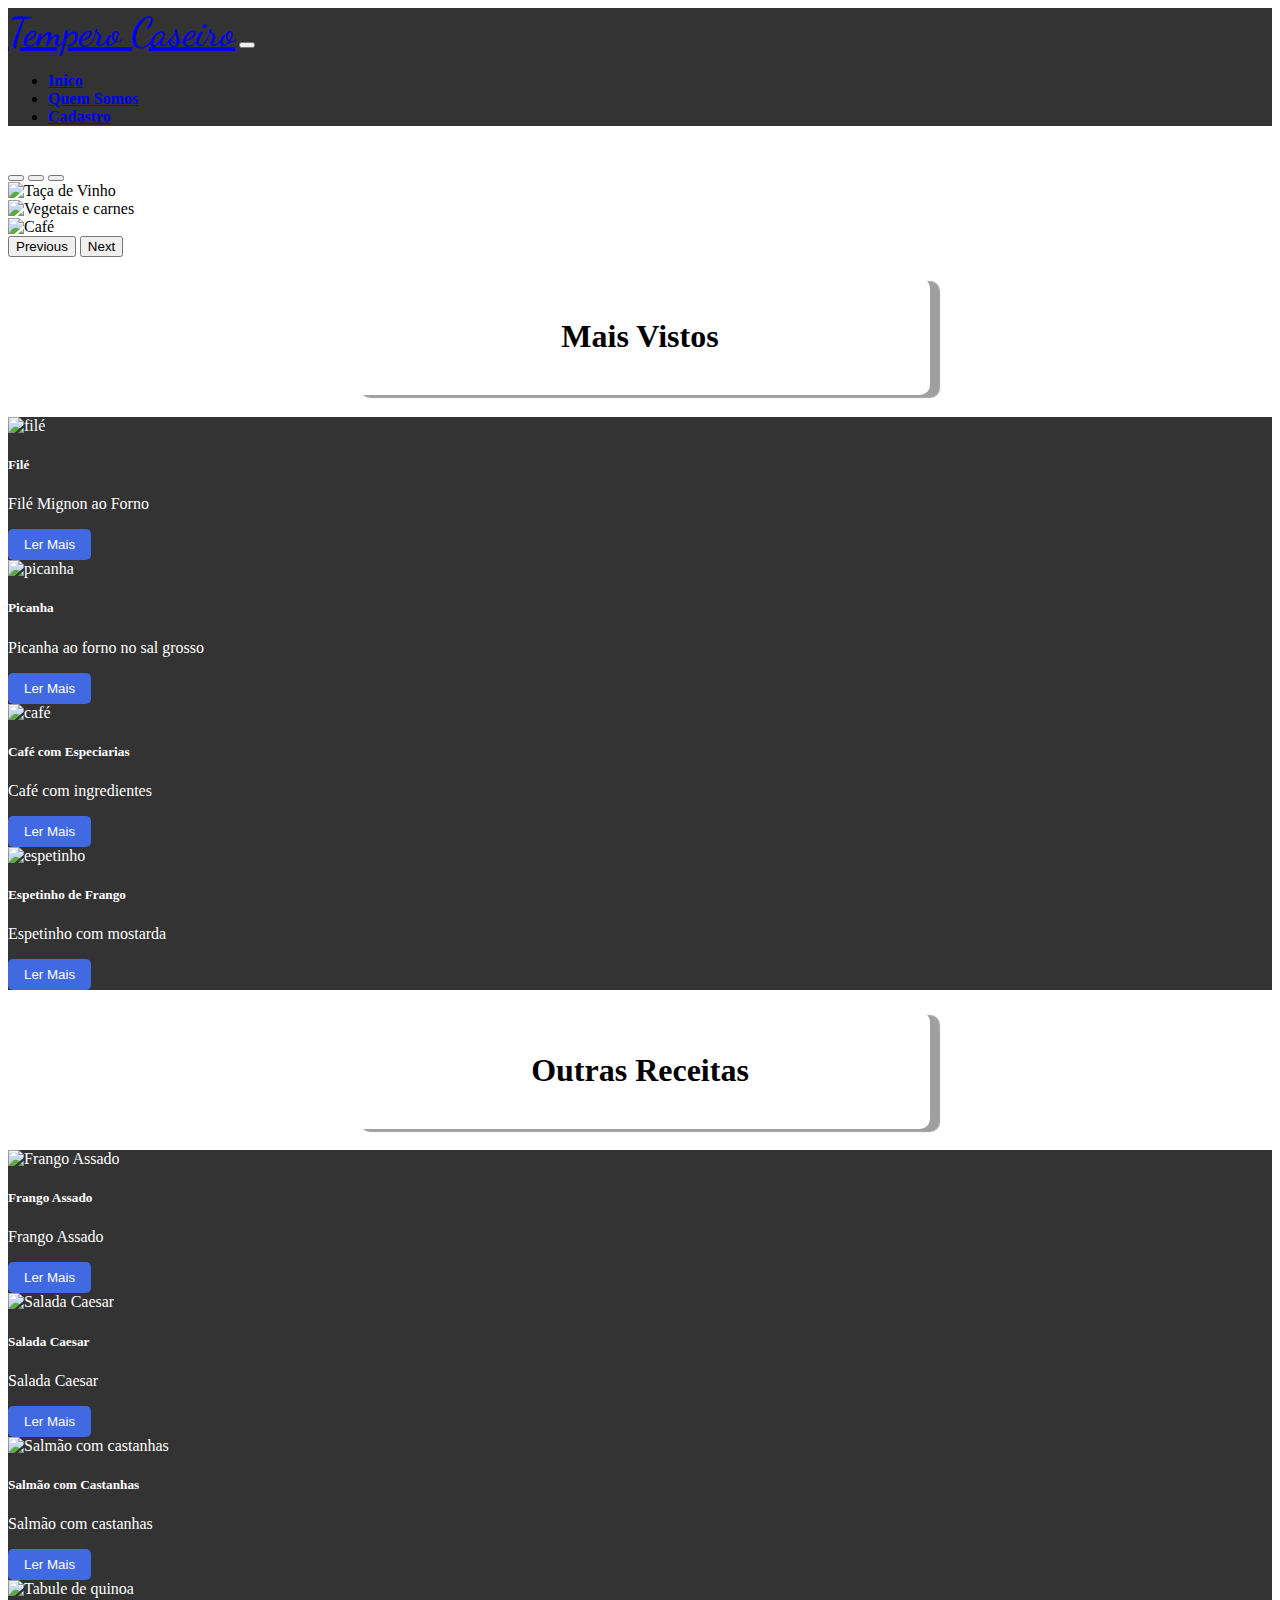
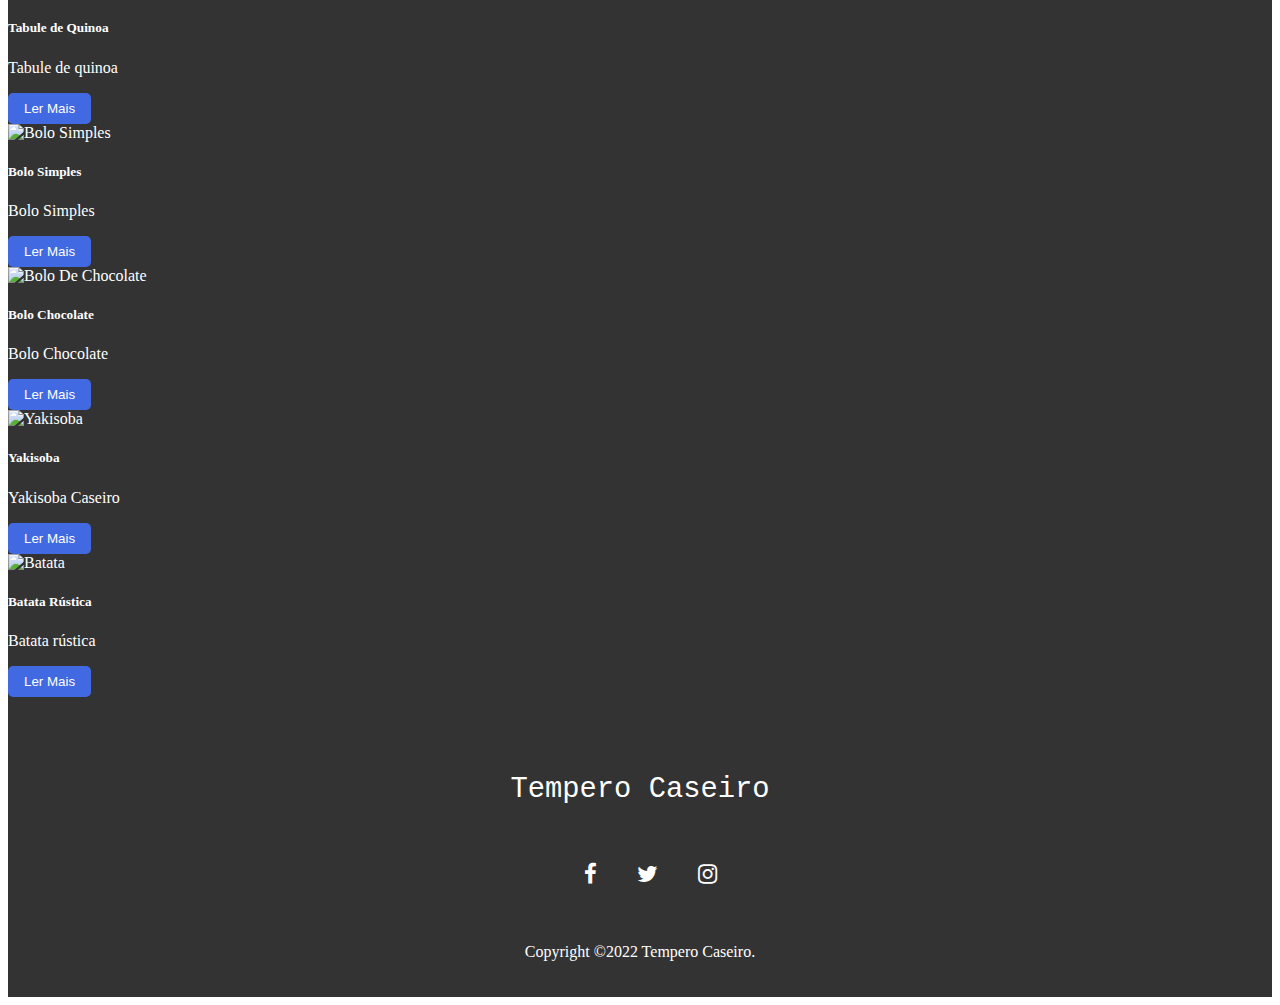
==== index.html @ 991892a3 "Terceiro Commit" ====
<!DOCTYPE html>
<html lang="pt-br">

<head>
    <meta charset="UTF-8">
    <meta http-equiv="X-UA-Compatible" content="IE=edge">
    <meta name="viewport" content="width=device-width, initial-scale=1.0">
    <title>Tempero Caseiro</title>

    <link rel="stylesheet" href="./src/CSS/bootstrap.min.css">
    <link rel="stylesheet" href="./src/CSS/style.css">
    <link rel="stylesheet" href="https://cdnjs.cloudflare.com/ajax/libs/font-awesome/4.7.0/css/font-awesome.min.css" />
    <link rel="shortcut icon" href="./src/images/Icon.png" type="image/x-icon">
</head>




<body class="imagem-fundo">



    <header>
        <nav class="navbar navbar-expand-lg navbar-dark fixed-top ">
            <div class="container-fluid">
                <a class="navbar-brand" href="./index.html">Tempero Caseiro</a>
                <button class="navbar-toggler" type="button" data-bs-toggle="collapse" data-bs-target="#navbarNav"
                    aria-controls="navbarNav" aria-expanded="false" aria-label="Toggle navigation">
                    <span class="navbar-toggler-icon"></span>
                </button>
                <div class="collapse navbar-collapse justify-content-end text" id="navbarNav">
                    <ul class="navbar-nav ">
                        <li class="nav-item">
                            <a class="nav-link active " href="./index.html">Inico</a>
                        </li>
                        <li class="nav-item">
                            <a class="nav-link active" href="./Sobre.html">Quem Somos</a>
                        </li>
                        <li class="nav-item">
                            <a class="nav-link active" href="./Cadastro.html">Cadastro</a>
                        </li>
                    </ul>
                </div>
            </div>
        </nav>
    </header>


    <main class="margem-top">


        <section class="py-5 " id="Carrosel">
            <div id="carouselExampleIndicators" class="carousel slide" data-bs-ride="carousel">
                <div class="carousel-indicators">
                    <button type="button" data-bs-target="#carouselExampleIndicators" data-bs-slide-to="0"
                        class="active" aria-current="true" aria-label="Slide 1"></button>
                    <button type="button" data-bs-target="#carouselExampleIndicators" data-bs-slide-to="1"
                        aria-label="Slide 2"></button>
                    <button type="button" data-bs-target="#carouselExampleIndicators" data-bs-slide-to="2"
                        aria-label="Slide 3"></button>
                </div>
                <div class="carousel-inner">
                    <div class="carousel-item active">
                        <img src="./src/images/Imagens Carrosel/Carrosel-img1.jpg"
                            class="d-block w-100 imagem-carrosel img-fluid" alt="Taça de Vinho">
                    </div>
                    <div class="carousel-item">
                        <img src="./src/images/Imagens Carrosel/Carrosel-img2.jpg"
                            class="d-block w-100 imagem-carrosel-2 img-fluid" alt="Vegetais e carnes">
                    </div>
                    <div class="carousel-item">
                        <img src="./src/images/Imagens Carrosel/Carrosel-img3.jpg"
                            class="d-block w-100 imagem-carrosel-3 img-fluid" alt="Café">
                    </div>
                </div>
                <button class="carousel-control-prev" type="button" data-bs-target="#carouselExampleIndicators"
                    data-bs-slide="prev">
                    <span class="carousel-control-prev-icon" aria-hidden="true"></span>
                    <span class="visually-hidden">Previous</span>
                </button>
                <button class="carousel-control-next" type="button" data-bs-target="#carouselExampleIndicators"
                    data-bs-slide="next">
                    <span class="carousel-control-next-icon" aria-hidden="true"></span>
                    <span class="visually-hidden">Next</span>
                </button>
            </div>
        </section>






        <section class="py-5" id="Listagem">

            <div class="container">
                <div class="row">
                    <div class="col-12 alinhamento-titulo"> 
                        <h1 class="text-uppercase titulo caixa fs-1 text-center mb-5 fw-bold">Mais Vistos</h1>
                    </div>
                </div>
            </div>

            <div class="container py-5">
                <div class="row g-3">
                    <div class="col-12 col-md-6 col-lg-3">
                        <div class="card cor-borda">
                            <img class="imagem" src="./src/images/Imagens Listagem/file.jpg" alt="filé">
                            <div class="card-body">
                                <h5 class="card-title">
                                    Filé
                                </h5>
                                <p class="card-text">Filé Mignon ao Forno</p>
                                <button class="modal-open" data-modal="modal1">Ler Mais</button>
                            </div>
                        </div>
                    </div>

                    <div class="col-12 col-md-6 col-lg-3">
                        <div class="card cor-borda">
                            <img class="imagem" src="./src/images/Imagens Listagem/picanha.jpg" alt="picanha">
                            <div class="card-body">
                                <h5 class="card-title">
                                    Picanha
                                </h5>
                                <p class="card-text"> Picanha ao forno no sal grosso</p>
                                <button class="modal-open" data-modal="modal2">Ler Mais</button>
                            </div>
                        </div>
                    </div>

                    <div class="col-12 col-md-6 col-lg-3">
                        <div class="card cor-borda">
                            <img class="imagem" src="./src/images/Imagens Listagem/cafe.jpg" alt="café">
                            <div class="card-body">
                                <h5 class="card-title">
                                    Café com Especiarias
                                </h5>
                                <p class="card-text"> Café com ingredientes</p>
                                <button class="modal-open" data-modal="modal3">Ler Mais</button>
                            </div>
                        </div>
                    </div>

                    <div class="col-12 col-md-6 col-lg-3">
                        <div class="card cor-borda">
                            <img class="imagem" src="./src/images/Imagens Listagem/espetinho.jpg" alt="espetinho">
                            <div class="card-body">
                                <h5 class="card-title">
                                    Espetinho de Frango
                                </h5>
                                <p class="card-text"> Espetinho com mostarda</p>
                                <button class="modal-open" data-modal="modal4">Ler Mais</button>
                            </div>
                        </div>
                    </div>

                    <div class="row g-3">
                        <div class="container">
                            <div class="row">
                                <div class="col-12 alinhamento-titulo"> 
                                    <h1 class="text-uppercase titulo caixa fs-1 text-center mb-5 fw-bold">Outras Receitas</h1>
                                </div>
                            </div>
                        </div>

                        <div class="col-12 col-md-6 col-lg-3">
                            <div class="card cor-borda">
                                <img class="imagem" src="./src/images/Imagens Listagem/frango.jpg" alt="Frango Assado">
                                <div class="card-body">
                                    <h5 class="card-title">
                                        Frango Assado
                                    </h5>
                                    <p class="card-text"> Frango Assado </p>
                                    <button class="modal-open" data-modal="modal5">Ler Mais</button>
                                </div>
                            </div>


                        </div>

                        <div class="col-12 col-md-6 col-lg-3">
                            <div class="card cor-borda">
                                <img class="imagem" src="./src/images/Imagens Listagem/Salada.jpg" alt="Salada Caesar">
                                <div class="card-body">
                                    <h5 class="card-title">
                                        Salada Caesar
                                    </h5>
                                    <p class="card-text"> Salada Caesar</p>
                                    <button class="modal-open" data-modal="modal6">Ler Mais</button>
                                </div>
                            </div>

                        </div>

                        <div class="col-12 col-md-6 col-lg-3">
                            <div class="card cor-borda">
                                <img class="imagem" src="./src/images/Imagens Listagem/Salmao.jpg"
                                    alt="Salmão com castanhas">
                                <div class="card-body">
                                    <h5 class="card-title">
                                        Salmão com Castanhas
                                    </h5>
                                    <p class="card-text">Salmão com castanhas</p>
                                    <button class="modal-open" data-modal="modal7">Ler Mais</button>
                                </div>
                            </div>
                        </div>

                        <div class="col-12 col-md-6 col-lg-3">
                            <div class="card cor-borda">
                                <img class="imagem" src="./src/images/Imagens Listagem/Tabule.jpg"
                                    alt="Tabule de quinoa">
                                <div class="card-body">
                                    <h5 class="card-title">
                                        Tabule de Quinoa
                                    </h5>
                                    <p class="card-text">Tabule de quinoa</p>
                                    <button class="modal-open" data-modal="modal8">Ler Mais</button>
                                </div>
                            </div>
                        </div>

                        <div class="col-12 col-md-6 col-lg-3">
                            <div class="card cor-borda">
                                <img class="imagem" src="./src/images/Imagens Listagem/Bolo.jpg" alt="Bolo Simples">
                                <div class="card-body">
                                    <h5 class="card-title">
                                        Bolo Simples
                                    </h5>
                                    <p class="card-text">Bolo Simples</p>
                                    <button class="modal-open" data-modal="modal9">Ler Mais</button>
                                </div>
                            </div>
                        </div>

                        <div class="col-12 col-md-6 col-lg-3">
                            <div class="card cor-borda">
                                <img class="imagem" src="./src/images/Imagens Listagem/BoloChocolate.jpg"
                                    alt="Bolo De Chocolate">
                                <div class="card-body">
                                    <h5 class="card-title">
                                        Bolo Chocolate
                                    </h5>
                                    <p class="card-text">Bolo Chocolate</p>
                                    <button class="modal-open" data-modal="modal10">Ler Mais</button>
                                </div>
                            </div>
                        </div>

                        <div class="col-12 col-md-6 col-lg-3">
                            <div class="card cor-borda">
                                <img class="imagem" src="./src/images/Imagens Listagem/Yakisoba.jpg" alt="Yakisoba">
                                <div class="card-body">
                                    <h5 class="card-title">
                                        Yakisoba
                                    </h5>
                                    <p class="card-text">Yakisoba Caseiro</p>
                                    <button class="modal-open" data-modal="modal11">Ler Mais</button>
                                </div>
                            </div>
                        </div>


                        <div class="col-12 col-md-6 col-lg-3">
                            <div class="card cor-borda">
                                <img class="imagem" src="./src/images/Imagens Listagem/Batata.jpg" alt="Batata">
                                <div class="card-body">
                                    <h5 class="card-title">
                                        Batata Rústica
                                    </h5>
                                    <p class="card-text">Batata rústica</p>
                                    <button class="modal-open" data-modal="modal12">Ler Mais</button>
                                </div>
                            </div>
                        </div>
                    </div>
                </div>
            </div>





        </section>






        <!----- Area Dos Modais!--->
        <section title="Modais">
            <div class="Modal" id="modal1">
                <div class="Modal-content">
                    <div class="Modal-header">
                        <p>Filé Mignon ao Forno</p>
                    </div>
                    <div class="Modal-body">
                        <p> Nada melhor para um almoço de domingo do que o bom e velho filé mignon. Esse é bem simples
                            de
                            ser feito, temperado apenas com mostarda, alho e sal e colocado no forno por 40 minutos.
                            Fica
                            uma delícia e é bem prático.</p>
                    </div>
                    <div class="Modal-footer">
                        <button class="link Modal-close">Fechar</button>
                    </div>
                </div>
            </div>

            <div class="Modal" id="modal2">
                <div class="Modal-content">
                    <div class="Modal-header">
                        <p>Picanha Ao Forno Com Sal Grosso</p>
                    </div>
                    <div class="Modal-body">
                        <p>A picanha é uma carne muito especial que precisa de cuidados ao ser preparada para ficar bem
                            saborosa. Temperada apenas com sal grosso e manteiga. É de dar água na boca.</p>
                    </div>
                    <div class="Modal-footer">
                        <button class="link Modal-close">Fechar</button>
                    </div>
                </div>
            </div>


            <div class="Modal" id="modal3">
                <div class="Modal-content">
                    <div class="Modal-header">
                        <p>Café Com Especiarias</p>
                    </div>
                    <div class="Modal-body">
                        <p>Adicionar especiarias ao café deixa tudo ainda mais saboroso. Experimente canela ou gengibre,
                            por
                            exemplo, que além de darem sabor, trazem benefícios para a saúde, pois são termogênicos. O
                            gengibre pode ser ralado e acrescentado ao pó antes de filtrar o café.</p>
                    </div>
                    <div class="Modal-footer">
                        <button class="link Modal-close">Fechar</button>
                    </div>
                </div>
            </div>


            <div class="Modal" id="modal4">
                <div class="Modal-content">
                    <div class="Modal-header">
                        <p>Espetinhos de Frango com Mostarda Dukan</p>
                    </div>
                    <div class="Modal-body">
                        <p>Quer sair da rotina com uma receita de frango? Você pode picar a carne em cubinhos e montar
                            alguns espetinhos! Aqui, a mostarda entra em cena para dar um toque extra de sabor ao prato.
                            É
                            tudo muito simples, mas pode ser uma boa pedida para quem busca praticidade na cozinha.</p>
                    </div>
                    <div class="Modal-footer">
                        <button class="link Modal-close">Fechar</button>
                    </div>
                </div>
            </div>

            <div class="Modal" id="modal5">
                <div class="Modal-content">
                    <div class="Modal-header">
                        <p>Frango Assado Com Ingredientes</p>
                    </div>
                    <div class="Modal-body">
                        <p> Frango assado é um prato muito comum nos almoços de domingo para muitos brasileiros, mas com
                            alguns toques, você pode deixar esse prato diferente e especial. Aqui, o tomilho, a cebola e
                            a
                            laranja entram em cena para deixar sua carne mais gostosa e com uma aparência que pode
                            deixar
                            qualquer um com água na boca.</p>
                    </div>
                    <div class="Modal-footer">
                        <button class="link Modal-close">Fechar</button>
                    </div>
                </div>
            </div>


            <div class="Modal" id="modal6">
                <div class="Modal-content">
                    <div class="Modal-header">
                        <p>Salada Caesar</p>
                    </div>
                    <div class="Modal-body">
                        <p>Se você quer preparar um prato sem erro, recorrer para clássicos é uma ótima pedida! A salada
                            Caesar é famosa ao redor do mundo todo e isso não acontece à toa, já que seu sabor é
                            incrível. A receita é composta por alface, croutons, queijo parmesão ralado e um molho
                            especial, feito com maionese, mostarda dijon, limão-siciliano, alho, azeite de oliva e
                            queijo parmesão.</p>
                    </div>
                    <div class="Modal-footer">
                        <button class="link Modal-close">Fechar</button>
                    </div>
                </div>
            </div>

            <div class="Modal" id="modal7">
                <div class="Modal-content">
                    <div class="Modal-header">
                        <p>Salmão com Castanhas</p>
                    </div>
                    <div class="Modal-body">
                        <p> O salmão por si só já é um peixe delicioso, mas você já pensou em usar castanhas trituradas
                            para incrementar o seu sabor? Essa é a proposta desta receita, que fica pronta em apenas
                            alguns minutinhos, mas pode deixar seu prato muito mais gostoso.</p>
                    </div>
                    <div class="Modal-footer">
                        <button class="link Modal-close">Fechar</button>
                    </div>
                </div>
            </div>

            <div class="Modal" id="modal8">
                <div class="Modal-content">
                    <div class="Modal-header">
                        <p>Tabule de Quinoa</p>
                    </div>
                    <div class="Modal-body">
                        <p>O tabule comum é feito com trigo, mas como essa é uma receita funcional, o ingrediente é
                            substituído pela quinoa, que é um ingrediente rico em proteínas e ainda pode auxiliar na
                            perda de peso. Como resultado, você terá um prato refrescante e que ao mesmo tempo conta com
                            um gostinho incrível.</p>
                    </div>
                    <div class="Modal-footer">
                        <button class="link Modal-close">Fechar</button>
                    </div>
                </div>
            </div>

            <div class="Modal" id="modal9">
                <div class="Modal-content">
                    <div class="Modal-header">
                        <p>Bolo Simples</p>
                    </div>
                    <div class="Modal-body">
                        <p>A massa desse bolo pode ser feita na batedeira ou à mão, o que muda é o tempo: para a
                            primeira opção, são 3 minutos; para a segunda 5 minutos. A vantagem desse bolo é que ele
                            combina com diversas caldas e coberturas, caso você deseje preparar alguma.</p>
                    </div>
                    <div class="Modal-footer">
                        <button class="link Modal-close">Fechar</button>
                    </div>
                </div>
            </div>

            <div class="Modal" id="modal10">
                <div class="Modal-content">
                    <div class="Modal-header">
                        <p>Bolo Chocolate</p>
                    </div>
                    <div class="Modal-body">
                        <p>O bolo de chocolate é um dos queridinhos dos brasileiros, principalmente das crianças. Essa é
                            uma receita em que a massa é feita no liquidificador, ou seja, rapidinha.</p>
                    </div>
                    <div class="Modal-footer">
                        <button class="link Modal-close">Fechar</button>
                    </div>
                </div>
            </div>

            <div class="Modal" id="modal11">
                <div class="Modal-content">
                    <div class="Modal-header">
                        <p>Yakisoba</p>
                    </div>
                    <div class="Modal-body">
                        <p>Preparar um yakisoba em casa é mais fácil do que você pensa. E o resultado é incrivelmente
                            delicioso, afinal, as receitas caseiras são muito mais gostosas! Dê preferência a
                            ingredientes frescos e naturais e capriche no molho – essas são as dicas principais.</p>
                    </div>
                    <div class="Modal-footer">
                        <button class="link Modal-close">Fechar</button>
                    </div>
                </div>
            </div>

            <div class="Modal" id="modal12">
                <div class="Modal-content">
                    <div class="Modal-header">
                        <p>Batata rústica</p>
                    </div>
                    <div class="Modal-body">
                        <p>A batata frita tem praticamente unanimidade quando é colocada em comparação com outros
                            acompanhamentos. Para sair um pouquinho da zona de conforto sem perder o sabor desse
                            clássico, a dica é investir em uma boa e temperada batata rústica.</p>
                    </div>
                    <div class="Modal-footer">
                        <button class="link Modal-close">Fechar</button>
                    </div>
                </div>
            </div>



        </section>

    </main>


    <footer>
        <div class="footer-content">
            <h3>Tempero Caseiro</h3>
            <ul class="socials">
                <li><a href="#"><i class="fa fa-facebook"></i></a></li>
                <li><a href="#"><i class="fa fa-twitter"></i></a></li>
                <li><a href="#"><i class="fa fa-instagram"></i></a></li>
            </ul>
        </div>

        <div class="footer-bottom">
            <p>Copyright &copy;2022 Tempero Caseiro.</p>
        </div>

    </footer>



    <script src="./src/Scripts/Main.js"></script>
    <script src="./src/Scripts/bootstrap.bundle.min.js"></script>


</body>





</html>
---- src/CSS/style.css ----
@import url('https://fonts.googleapis.com/css2?family=Dancing+Script&display=swap');

.imagem-carrosel{
    object-fit: cover;
    height: 400px;
    object-position: 0 20%;
}

.imagem-carrosel-2{
    object-fit: cover;
    height: 400px;
    object-position: 0 ;
}

.imagem-carrosel-3{
    object-fit: cover;
    height: 400px;
    object-position: 0 60% 10%;
}

@media only screen and (max-width: 600px) {
    .imagem-carrosel-2{
        object-position: 30% 60%;
    }

    .imagem-carrosel-3{
        object-position: 30% 60%;
    }

  }

.cor-borda{
    border-color: black;
    border-width: 4px;
    
}

.modal-open{
    padding: 8px 16px;
    background: royalblue;
    color: white;
    border-radius: 5px;
    outline: none;
    border: none;
}

.modal-open:hover{
    background: #110ece;
}

.Modal{
    position: fixed;
    top: 0;
    right: 0;
    left: 0;
    bottom: 0;
    background: rgba(0, 0, 0, 0.5);
    z-index: 2;
    display: none;
    animation: modal-open .5s;
}


.Modal-content{
    background: #fff;
    margin-top: 100px;
    width: 400px;
    max-width: 100%;
    margin-left: auto;
    margin-right: auto;
    padding: 8px 24px;
    border-radius: 4px;
    z-index: 4;
}


.Modal-header{
    font-weight: 500;
    padding: 10px 0;
    text-align: center;
    font-size: 26px;
}


.Modal-body{
    padding: 15px 0;
}



.Modal-footer{
    padding: 15px 0;
}

.Modal-footer .Modal-close{
    padding: 8px 16px;
    font-size: 14px;
    border: none;
    outline: none;
    border-radius: 4px;
    color: #1a73e8;
}

@keyframes modal-open{
    from{
        opacity: 0;
    }
    to{
        opacity: 1;
    }
}



.navbar{
    background-color: #333333;
}

.navbar-brand{
    font-family: 'Dancing Script', cursive;
    font-size: 40px;
    font-weight: 500;
    
}



.card{
    max-height: 400px;
    background: #333333;
    color: white;
}


.imagem{
    object-fit: cover;
    height: 150px;
}


html{
    scroll-behavior: smooth;
}


footer{
    background-color: #333333;
    color: white;
    height: auto;
    width: 100%;
    padding-top: 40px;
}


.footer-content{
    display: flex;
    align-items: center;
    justify-content: center;
    flex-direction: column;
    text-align: center;
}

.footer-content h3{
    font-size: 1.8rem;
    font-weight: 400;
    font-family: 'Courier New', Courier, monospace;
    text-transform: capitalize;
    line-height: 3rem;
}


.socials{
    list-style: none;
    display: flex;
    align-items: center;
    justify-content: center;
   
}

.socials li{
    margin:  5px 10px;
    padding-right: 20px;
    align-items: center;
}

.socials a{
    text-decoration: none;
    color: white;
}

.socials a i {
    font-size: 1.4rem;
    transition: color .4s ease ;
}

.socials a:hover i{
    color: #1a73e8;
}

.footer-bottom{
    background-color: #333333;
    width: 100%;
    padding: 20px 0;
    text-align: center;
}



.nav-link{
    font-weight: bold;
}


.margem-top{
    margin-top: 38px;
}


.margem-concluido{
    margin-top: 200px;
    text-align: center;
    align-items: center;
}


.imagem-fundo{
    background-image: url(/src/images/Background.png);
    background-repeat: no-repeat;
    background-size: cover;
    background-attachment: fixed
}

.caixa {
    padding: 40px;
    width: 500px;
    background: #fff;
    border-radius: 10px;
    box-shadow: 10px 3px 1px 0px #00000060;
    display: inline-block;
}

@media only screen and (max-width: 600px){
    .caixa{
        width: 100%;
    }



}

.margem-footer{
    margin-top: 150px;
}

.imagem-concluido{
    width: 150px;
    height: 130px;
}


.alinhamento-titulo{
    text-align: center;
    align-items: center;
}
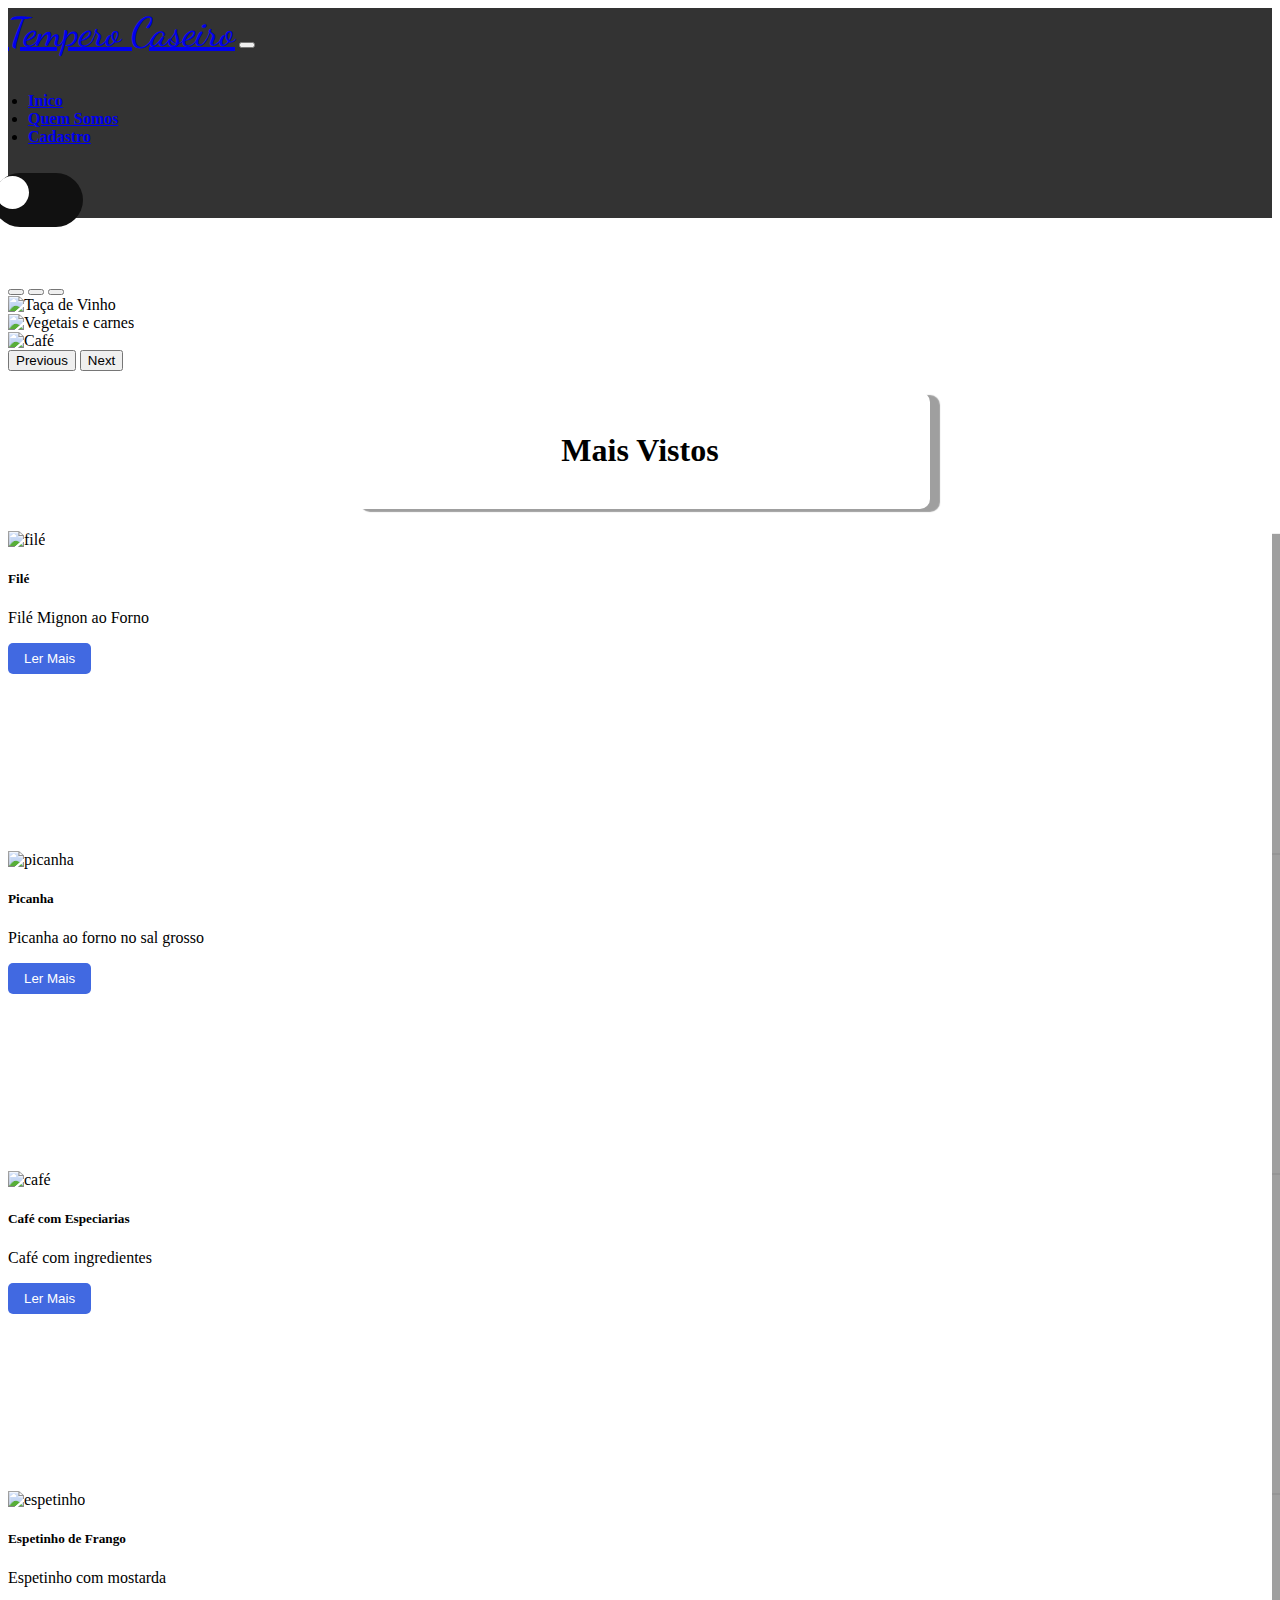
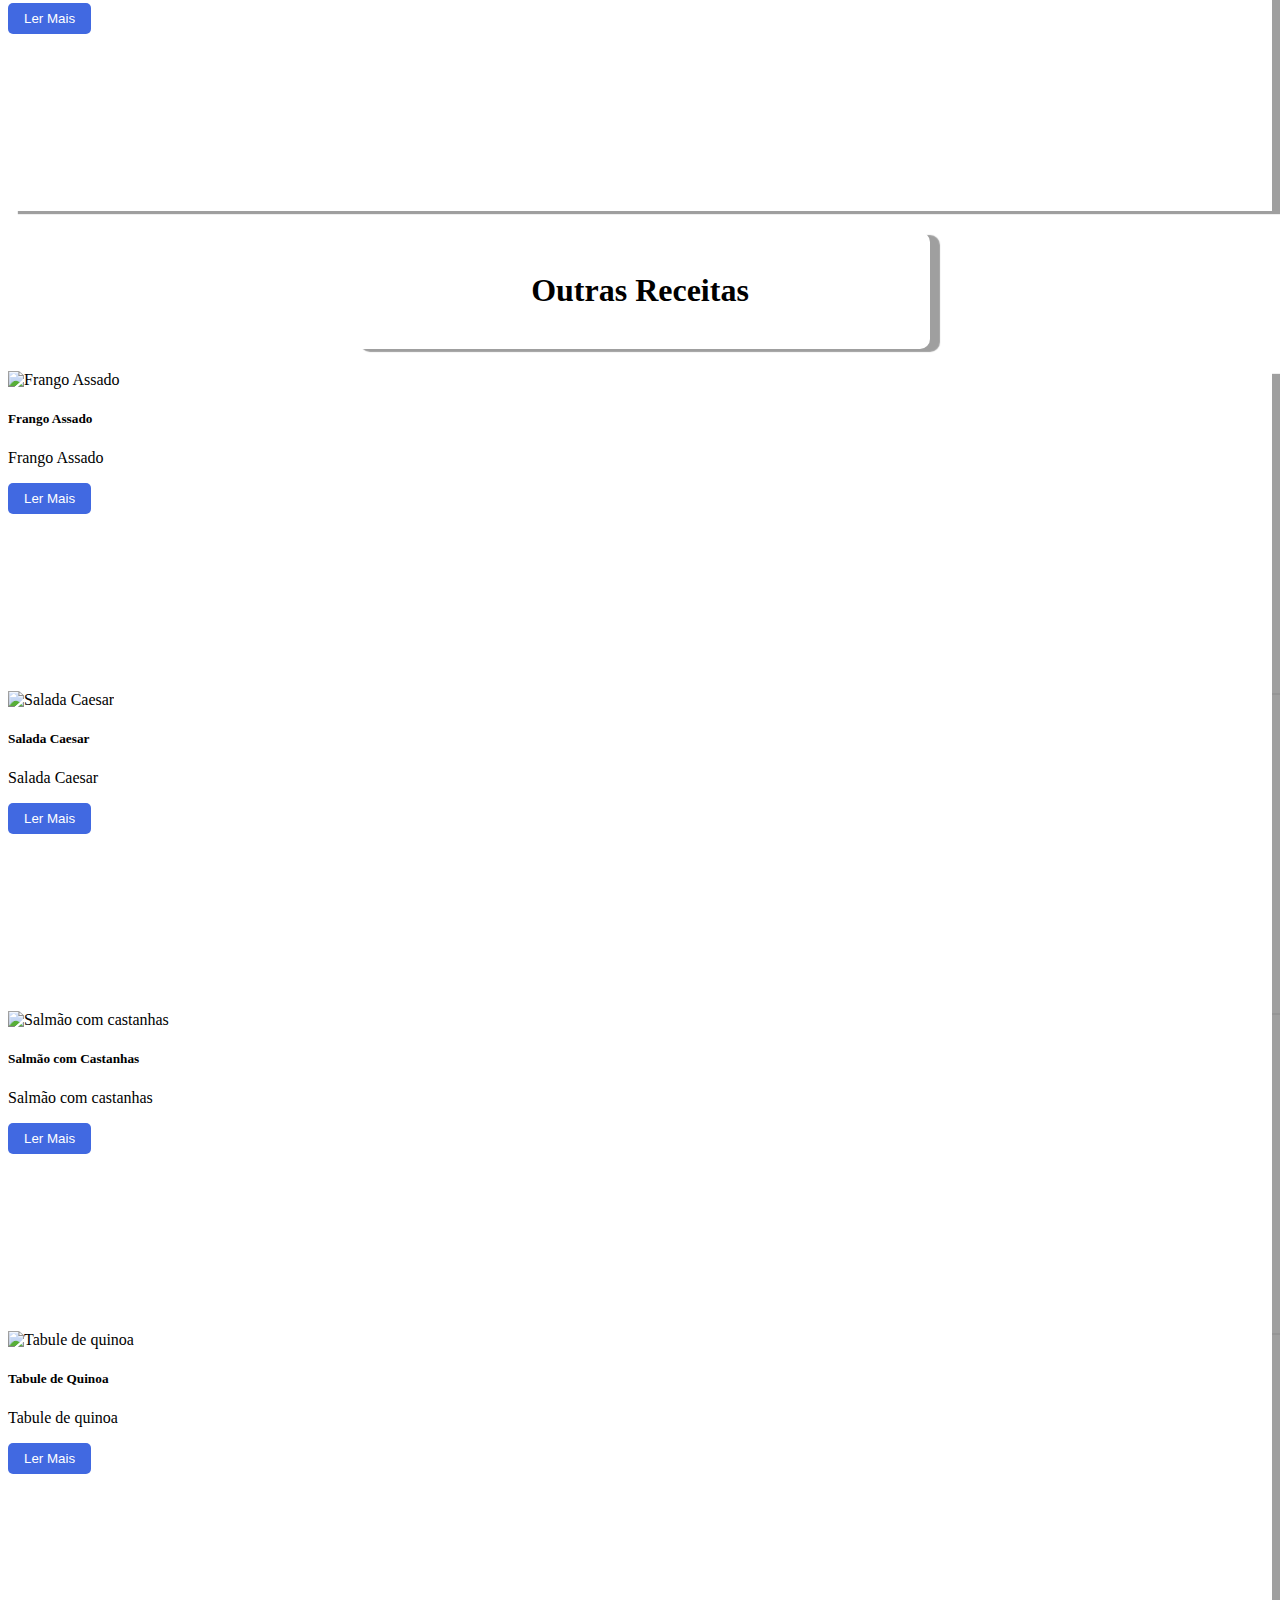
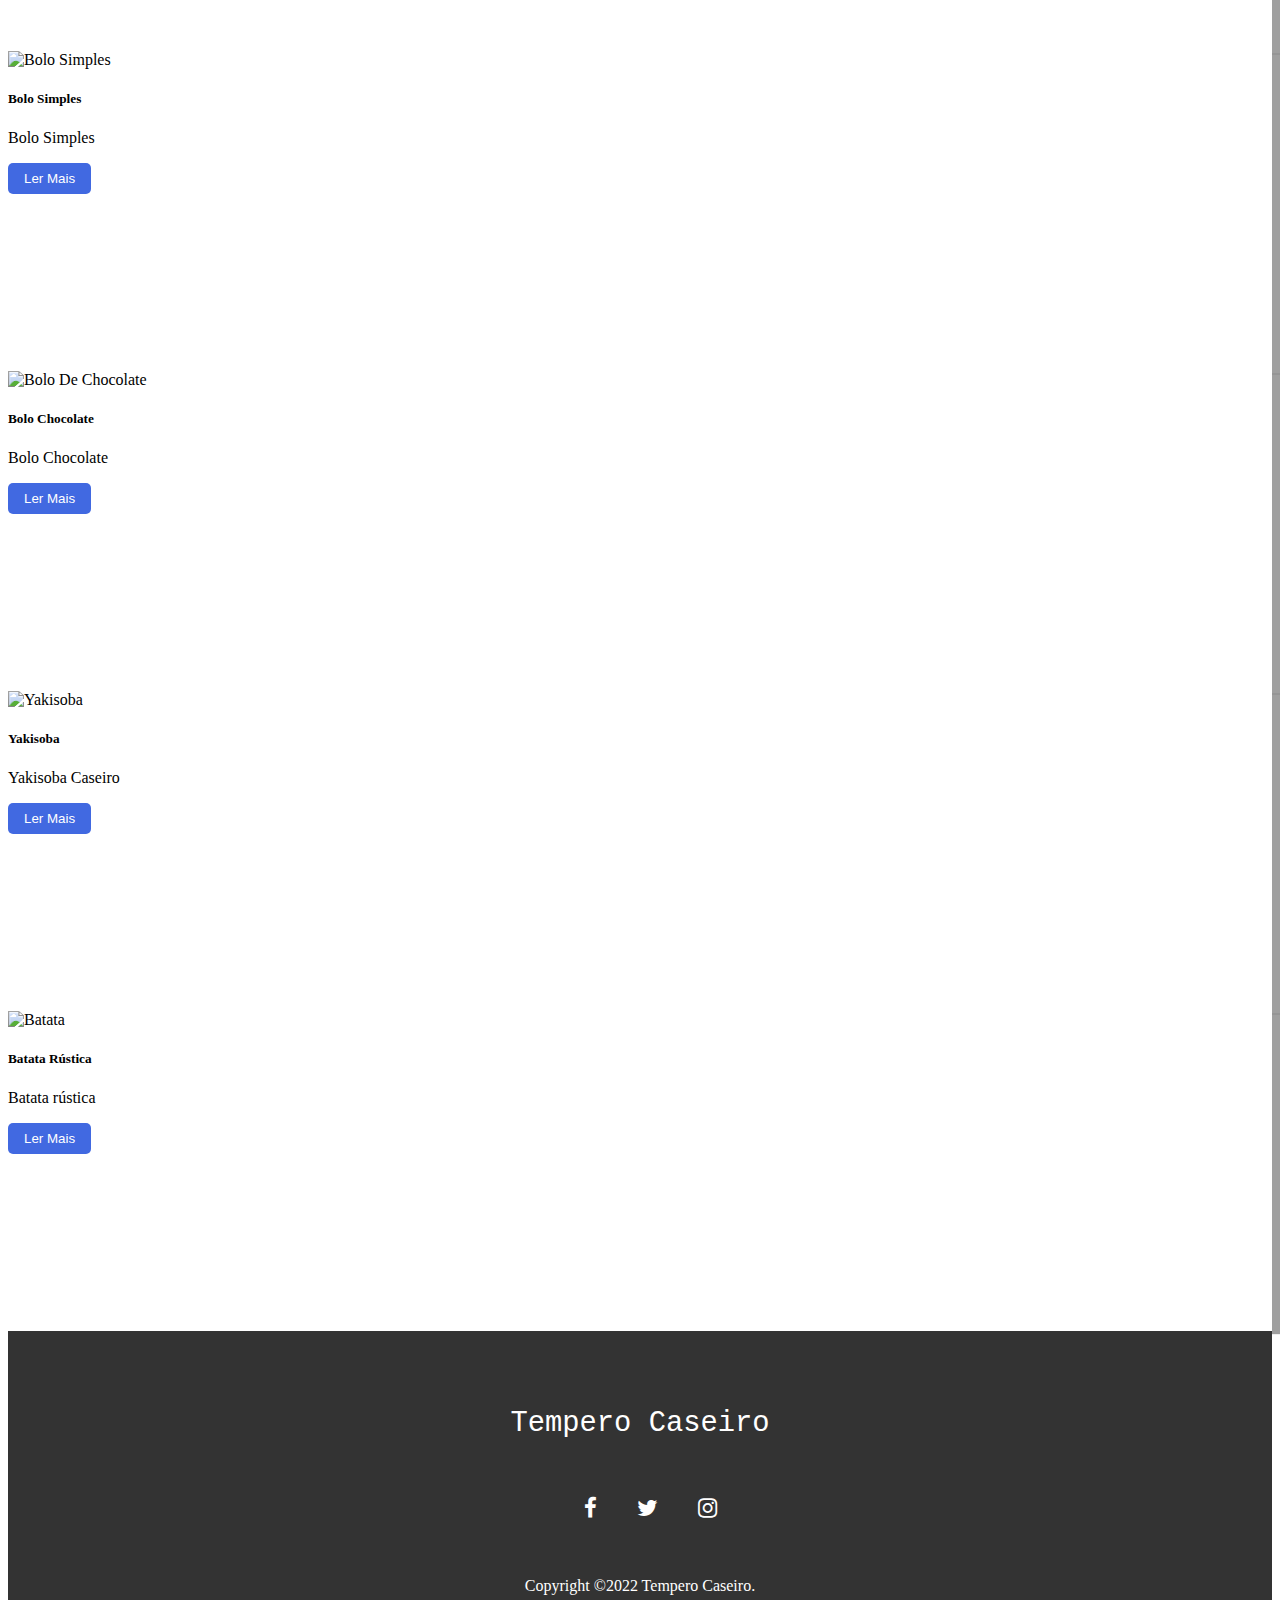
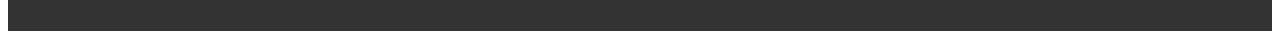
==== commit 46c99129: "Quarto Commit" ====
--- a/index.html
+++ b/index.html
@@ -9,27 +9,28 @@
 
     <link rel="stylesheet" href="./src/CSS/bootstrap.min.css">
     <link rel="stylesheet" href="./src/CSS/style.css">
+    <link rel="shortcut icon" href="./src/images/Icon.png" type="image/x-icon">
+    <link rel="stylesheet" href="./src/CSS/fonts-awsome.min.css">
     <link rel="stylesheet" href="https://cdnjs.cloudflare.com/ajax/libs/font-awesome/4.7.0/css/font-awesome.min.css" />
-    <link rel="shortcut icon" href="./src/images/Icon.png" type="image/x-icon">
 </head>
 
 
 
 
-<body class="imagem-fundo">
+<body>
 
 
 
     <header>
         <nav class="navbar navbar-expand-lg navbar-dark fixed-top ">
             <div class="container-fluid">
-                <a class="navbar-brand" href="./index.html">Tempero Caseiro</a>
+                <a class="navbar-brand" href="./index.html">Tempero Caseiro</a>   
                 <button class="navbar-toggler" type="button" data-bs-toggle="collapse" data-bs-target="#navbarNav"
                     aria-controls="navbarNav" aria-expanded="false" aria-label="Toggle navigation">
                     <span class="navbar-toggler-icon"></span>
                 </button>
                 <div class="collapse navbar-collapse justify-content-end text" id="navbarNav">
-                    <ul class="navbar-nav ">
+                    <ul class="navbar-nav margem">
                         <li class="nav-item">
                             <a class="nav-link active " href="./index.html">Inico</a>
                         </li>
@@ -40,6 +41,12 @@
                             <a class="nav-link active" href="./Cadastro.html">Cadastro</a>
                         </li>
                     </ul>
+                    <input type="checkbox" class="checkbox" id="chk" />
+                    <label class="label" for="chk">
+                        <i class="fas fa-moon"></i>
+                        <i class="fas fa-sun"></i>
+                        <div class="ball"></div>
+                    </label>
                 </div>
             </div>
         </nav>
@@ -520,9 +527,9 @@
 
 
     <script src="./src/Scripts/Main.js"></script>
+    <script src="./src/Scripts/DarkMode.js"></script>
     <script src="./src/Scripts/bootstrap.bundle.min.js"></script>
 
-
 </body>
 
 
--- a/src/CSS/style.css
+++ b/src/CSS/style.css
@@ -1,4 +1,5 @@
 @import url('https://fonts.googleapis.com/css2?family=Dancing+Script&display=swap');
+
 
 .imagem-carrosel{
     object-fit: cover;
@@ -30,8 +31,9 @@
   }
 
 .cor-borda{
-    border-color: black;
-    border-width: 4px;
+    border-color: rgb(64, 65, 62);
+    border-width: 3px;
+    box-shadow: 10px 3px 1px 0px #00000060;
     
 }
 
@@ -45,7 +47,8 @@
 }
 
 .modal-open:hover{
-    background: #110ece;
+    background: #4643f1;
+    transition: 0.4s;
 }
 
 .Modal{
@@ -98,7 +101,13 @@
     border: none;
     outline: none;
     border-radius: 4px;
-    color: #1a73e8;
+    color: #fff;
+    background: #4643f1;
+}
+
+.Modal-close:hover{
+    background-color: #c43838;
+    transition: 0.4s;
 }
 
 @keyframes modal-open{
@@ -126,9 +135,10 @@
 
 
 .card{
+    height: 320px;
     max-height: 400px;
-    background: #333333;
-    color: white;
+    background: white;
+    color: black;
 }
 
 
@@ -212,7 +222,7 @@
 
 
 .margem-top{
-    margin-top: 38px;
+    margin-top: 60px;
 }
 
 
@@ -261,4 +271,98 @@
 .alinhamento-titulo{
     text-align: center;
     align-items: center;
+}
+
+body{
+    transition: background 0.2s linear;
+}
+
+body.dark {
+	background: #292C35;
+}
+
+body.dark p {
+    color: #fff;
+}
+
+body.dark h1 {
+    color: #fff;
+}
+
+body.dark h2{
+    color: #fff;
+}
+
+body.dark .caixa{
+    background: #292C35;
+    color: #fff;
+}
+
+body.dark .Modal-header p{
+    color: #fff;
+}
+
+body.dark .Modal-body p{
+    color: #fff;
+}
+
+body.dark .card{
+    background-color: #292C35;
+    color: #fff;
+}
+
+body.dark .Modal-content{
+    background-color: #333333;
+}
+
+
+
+
+
+.checkbox {
+	opacity: 0;
+	position: absolute;
+}
+
+.label {
+	background-color: #111;
+	border-radius: 50px;
+	cursor: pointer;
+	display: flex;
+	align-items: center;
+	justify-content: space-between;
+	padding: 5px;
+	position: relative;
+	height: 26px;
+	width: 50px;
+	transform: scale(1.5);
+}
+
+.label .ball {
+	background-color: #fff;
+	border-radius: 50%;
+	position: absolute;
+	top: 2px;
+	left: 2px;
+	height: 22px;
+	width: 22px;
+	transform: translateX(0px);
+	transition: transform 0.2s linear;
+}
+
+.checkbox:checked + .label .ball {
+	transform: translateX(24px);
+}
+
+
+.fa-moon {
+	color: #f1c40f;
+}
+
+.fa-sun {
+	color: #f39c12;
+}
+
+.margem{
+    padding: 20px;
 }--- a/src/CSS/fonts-awsome.min.css
+++ b/src/CSS/fonts-awsome.min.css
@@ -0,0 +1,5 @@
+/*!
+ * Font Awesome Free 5.15.4 by @fontawesome - https://fontawesome.com
+ * License - https://fontawesome.com/license/free (Icons: CC BY 4.0, Fonts: SIL OFL 1.1, Code: MIT License)
+ */
+.fa,.fab,.fad,.fal,.far,.fas{-moz-osx-font-smoothing:grayscale;-webkit-font-smoothing:antialiased;display:inline-block;font-style:normal;font-variant:normal;text-rendering:auto;line-height:1}.fa-lg{font-size:1.33333em;line-height:.75em;vertical-align:-.0667em}.fa-xs{font-size:.75em}.fa-sm{font-size:.875em}.fa-1x{font-size:1em}.fa-2x{font-size:2em}.fa-3x{font-size:3em}.fa-4x{font-size:4em}.fa-5x{font-size:5em}.fa-6x{font-size:6em}.fa-7x{font-size:7em}.fa-8x{font-size:8em}.fa-9x{font-size:9em}.fa-10x{font-size:10em}.fa-fw{text-align:center;width:1.25em}.fa-ul{list-style-type:none;margin-left:2.5em;padding-left:0}.fa-ul>li{position:relative}.fa-li{left:-2em;position:absolute;text-align:center;width:2em;line-height:inherit}.fa-border{border:.08em solid #eee;border-radius:.1em;padding:.2em .25em .15em}.fa-pull-left{float:left}.fa-pull-right{float:right}.fa.fa-pull-left,.fab.fa-pull-left,.fal.fa-pull-left,.far.fa-pull-left,.fas.fa-pull-left{margin-right:.3em}.fa.fa-pull-right,.fab.fa-pull-right,.fal.fa-pull-right,.far.fa-pull-right,.fas.fa-pull-right{margin-left:.3em}.fa-spin{-webkit-animation:fa-spin 2s linear infinite;animation:fa-spin 2s linear infinite}.fa-pulse{-webkit-animation:fa-spin 1s steps(8) infinite;animation:fa-spin 1s steps(8) infinite}@-webkit-keyframes fa-spin{0%{-webkit-transform:rotate(0deg);transform:rotate(0deg)}to{-webkit-transform:rotate(1turn);transform:rotate(1turn)}}@keyframes fa-spin{0%{-webkit-transform:rotate(0deg);transform:rotate(0deg)}to{-webkit-transform:rotate(1turn);transform:rotate(1turn)}}.fa-rotate-90{-ms-filter:"progid:DXImageTransform.Microsoft.BasicImage(rotation=1)";-webkit-transform:rotate(90deg);transform:rotate(90deg)}.fa-rotate-180{-ms-filter:"progid:DXImageTransform.Microsoft.BasicImage(rotation=2)";-webkit-transform:rotate(180deg);transform:rotate(180deg)}.fa-rotate-270{-ms-filter:"progid:DXImageTransform.Microsoft.BasicImage(rotation=3)";-webkit-transform:rotate(270deg);transform:rotate(270deg)}.fa-flip-horizontal{-ms-filter:"progid:DXImageTransform.Microsoft.BasicImage(rotation=0, mirror=1)";-webkit-transform:scaleX(-1);transform:scaleX(-1)}.fa-flip-vertical{-webkit-transform:scaleY(-1);transform:scaleY(-1)}.fa-flip-both,.fa-flip-horizontal.fa-flip-vertical,.fa-flip-vertical{-ms-filter:"progid:DXImageTransform.Microsoft.BasicImage(rotation=2, mirror=1)"}.fa-flip-both,.fa-flip-horizontal.fa-flip-vertical{-webkit-transform:scale(-1);transform:scale(-1)}:root .fa-flip-both,:root .fa-flip-horizontal,:root .fa-flip-vertical,:root .fa-rotate-90,:root .fa-rotate-180,:root .fa-rotate-270{-webkit-filter:none;filter:none}.fa-stack{display:inline-block;height:2em;line-height:2em;position:relative;vertical-align:middle;width:2.5em}.fa-stack-1x,.fa-stack-2x{left:0;position:absolute;text-align:center;width:100%}.fa-stack-1x{line-height:inherit}.fa-stack-2x{font-size:2em}.fa-inverse{color:#fff}.fa-500px:before{content:"\f26e"}.fa-accessible-icon:before{content:"\f368"}.fa-accusoft:before{content:"\f369"}.fa-acquisitions-incorporated:before{content:"\f6af"}.fa-ad:before{content:"\f641"}.fa-address-book:before{content:"\f2b9"}.fa-address-card:before{content:"\f2bb"}.fa-adjust:before{content:"\f042"}.fa-adn:before{content:"\f170"}.fa-adversal:before{content:"\f36a"}.fa-affiliatetheme:before{content:"\f36b"}.fa-air-freshener:before{content:"\f5d0"}.fa-airbnb:before{content:"\f834"}.fa-algolia:before{content:"\f36c"}.fa-align-center:before{content:"\f037"}.fa-align-justify:before{content:"\f039"}.fa-align-left:before{content:"\f036"}.fa-align-right:before{content:"\f038"}.fa-alipay:before{content:"\f642"}.fa-allergies:before{content:"\f461"}.fa-amazon:before{content:"\f270"}.fa-amazon-pay:before{content:"\f42c"}.fa-ambulance:before{content:"\f0f9"}.fa-american-sign-language-interpreting:before{content:"\f2a3"}.fa-amilia:before{content:"\f36d"}.fa-anchor:before{content:"\f13d"}.fa-android:before{content:"\f17b"}.fa-angellist:before{content:"\f209"}.fa-angle-double-down:before{content:"\f103"}.fa-angle-double-left:before{content:"\f100"}.fa-angle-double-right:before{content:"\f101"}.fa-angle-double-up:before{content:"\f102"}.fa-angle-down:before{content:"\f107"}.fa-angle-left:before{content:"\f104"}.fa-angle-right:before{content:"\f105"}.fa-angle-up:before{content:"\f106"}.fa-angry:before{content:"\f556"}.fa-angrycreative:before{content:"\f36e"}.fa-angular:before{content:"\f420"}.fa-ankh:before{content:"\f644"}.fa-app-store:before{content:"\f36f"}.fa-app-store-ios:before{content:"\f370"}.fa-apper:before{content:"\f371"}.fa-apple:before{content:"\f179"}.fa-apple-alt:before{content:"\f5d1"}.fa-apple-pay:before{content:"\f415"}.fa-archive:before{content:"\f187"}.fa-archway:before{content:"\f557"}.fa-arrow-alt-circle-down:before{content:"\f358"}.fa-arrow-alt-circle-left:before{content:"\f359"}.fa-arrow-alt-circle-right:before{content:"\f35a"}.fa-arrow-alt-circle-up:before{content:"\f35b"}.fa-arrow-circle-down:before{content:"\f0ab"}.fa-arrow-circle-left:before{content:"\f0a8"}.fa-arrow-circle-right:before{content:"\f0a9"}.fa-arrow-circle-up:before{content:"\f0aa"}.fa-arrow-down:before{content:"\f063"}.fa-arrow-left:before{content:"\f060"}.fa-arrow-right:before{content:"\f061"}.fa-arrow-up:before{content:"\f062"}.fa-arrows-alt:before{content:"\f0b2"}.fa-arrows-alt-h:before{content:"\f337"}.fa-arrows-alt-v:before{content:"\f338"}.fa-artstation:before{content:"\f77a"}.fa-assistive-listening-systems:before{content:"\f2a2"}.fa-asterisk:before{content:"\f069"}.fa-asymmetrik:before{content:"\f372"}.fa-at:before{content:"\f1fa"}.fa-atlas:before{content:"\f558"}.fa-atlassian:before{content:"\f77b"}.fa-atom:before{content:"\f5d2"}.fa-audible:before{content:"\f373"}.fa-audio-description:before{content:"\f29e"}.fa-autoprefixer:before{content:"\f41c"}.fa-avianex:before{content:"\f374"}.fa-aviato:before{content:"\f421"}.fa-award:before{content:"\f559"}.fa-aws:before{content:"\f375"}.fa-baby:before{content:"\f77c"}.fa-baby-carriage:before{content:"\f77d"}.fa-backspace:before{content:"\f55a"}.fa-backward:before{content:"\f04a"}.fa-bacon:before{content:"\f7e5"}.fa-bacteria:before{content:"\e059"}.fa-bacterium:before{content:"\e05a"}.fa-bahai:before{content:"\f666"}.fa-balance-scale:before{content:"\f24e"}.fa-balance-scale-left:before{content:"\f515"}.fa-balance-scale-right:before{content:"\f516"}.fa-ban:before{content:"\f05e"}.fa-band-aid:before{content:"\f462"}.fa-bandcamp:before{content:"\f2d5"}.fa-barcode:before{content:"\f02a"}.fa-bars:before{content:"\f0c9"}.fa-baseball-ball:before{content:"\f433"}.fa-basketball-ball:before{content:"\f434"}.fa-bath:before{content:"\f2cd"}.fa-battery-empty:before{content:"\f244"}.fa-battery-full:before{content:"\f240"}.fa-battery-half:before{content:"\f242"}.fa-battery-quarter:before{content:"\f243"}.fa-battery-three-quarters:before{content:"\f241"}.fa-battle-net:before{content:"\f835"}.fa-bed:before{content:"\f236"}.fa-beer:before{content:"\f0fc"}.fa-behance:before{content:"\f1b4"}.fa-behance-square:before{content:"\f1b5"}.fa-bell:before{content:"\f0f3"}.fa-bell-slash:before{content:"\f1f6"}.fa-bezier-curve:before{content:"\f55b"}.fa-bible:before{content:"\f647"}.fa-bicycle:before{content:"\f206"}.fa-biking:before{content:"\f84a"}.fa-bimobject:before{content:"\f378"}.fa-binoculars:before{content:"\f1e5"}.fa-biohazard:before{content:"\f780"}.fa-birthday-cake:before{content:"\f1fd"}.fa-bitbucket:before{content:"\f171"}.fa-bitcoin:before{content:"\f379"}.fa-bity:before{content:"\f37a"}.fa-black-tie:before{content:"\f27e"}.fa-blackberry:before{content:"\f37b"}.fa-blender:before{content:"\f517"}.fa-blender-phone:before{content:"\f6b6"}.fa-blind:before{content:"\f29d"}.fa-blog:before{content:"\f781"}.fa-blogger:before{content:"\f37c"}.fa-blogger-b:before{content:"\f37d"}.fa-bluetooth:before{content:"\f293"}.fa-bluetooth-b:before{content:"\f294"}.fa-bold:before{content:"\f032"}.fa-bolt:before{content:"\f0e7"}.fa-bomb:before{content:"\f1e2"}.fa-bone:before{content:"\f5d7"}.fa-bong:before{content:"\f55c"}.fa-book:before{content:"\f02d"}.fa-book-dead:before{content:"\f6b7"}.fa-book-medical:before{content:"\f7e6"}.fa-book-open:before{content:"\f518"}.fa-book-reader:before{content:"\f5da"}.fa-bookmark:before{content:"\f02e"}.fa-bootstrap:before{content:"\f836"}.fa-border-all:before{content:"\f84c"}.fa-border-none:before{content:"\f850"}.fa-border-style:before{content:"\f853"}.fa-bowling-ball:before{content:"\f436"}.fa-box:before{content:"\f466"}.fa-box-open:before{content:"\f49e"}.fa-box-tissue:before{content:"\e05b"}.fa-boxes:before{content:"\f468"}.fa-braille:before{content:"\f2a1"}.fa-brain:before{content:"\f5dc"}.fa-bread-slice:before{content:"\f7ec"}.fa-briefcase:before{content:"\f0b1"}.fa-briefcase-medical:before{content:"\f469"}.fa-broadcast-tower:before{content:"\f519"}.fa-broom:before{content:"\f51a"}.fa-brush:before{content:"\f55d"}.fa-btc:before{content:"\f15a"}.fa-buffer:before{content:"\f837"}.fa-bug:before{content:"\f188"}.fa-building:before{content:"\f1ad"}.fa-bullhorn:before{content:"\f0a1"}.fa-bullseye:before{content:"\f140"}.fa-burn:before{content:"\f46a"}.fa-buromobelexperte:before{content:"\f37f"}.fa-bus:before{content:"\f207"}.fa-bus-alt:before{content:"\f55e"}.fa-business-time:before{content:"\f64a"}.fa-buy-n-large:before{content:"\f8a6"}.fa-buysellads:before{content:"\f20d"}.fa-calculator:before{content:"\f1ec"}.fa-calendar:before{content:"\f133"}.fa-calendar-alt:before{content:"\f073"}.fa-calendar-check:before{content:"\f274"}.fa-calendar-day:before{content:"\f783"}.fa-calendar-minus:before{content:"\f272"}.fa-calendar-plus:before{content:"\f271"}.fa-calendar-times:before{content:"\f273"}.fa-calendar-week:before{content:"\f784"}.fa-camera:before{content:"\f030"}.fa-camera-retro:before{content:"\f083"}.fa-campground:before{content:"\f6bb"}.fa-canadian-maple-leaf:before{content:"\f785"}.fa-candy-cane:before{content:"\f786"}.fa-cannabis:before{content:"\f55f"}.fa-capsules:before{content:"\f46b"}.fa-car:before{content:"\f1b9"}.fa-car-alt:before{content:"\f5de"}.fa-car-battery:before{content:"\f5df"}.fa-car-crash:before{content:"\f5e1"}.fa-car-side:before{content:"\f5e4"}.fa-caravan:before{content:"\f8ff"}.fa-caret-down:before{content:"\f0d7"}.fa-caret-left:before{content:"\f0d9"}.fa-caret-right:before{content:"\f0da"}.fa-caret-square-down:before{content:"\f150"}.fa-caret-square-left:before{content:"\f191"}.fa-caret-square-right:before{content:"\f152"}.fa-caret-square-up:before{content:"\f151"}.fa-caret-up:before{content:"\f0d8"}.fa-carrot:before{content:"\f787"}.fa-cart-arrow-down:before{content:"\f218"}.fa-cart-plus:before{content:"\f217"}.fa-cash-register:before{content:"\f788"}.fa-cat:before{content:"\f6be"}.fa-cc-amazon-pay:before{content:"\f42d"}.fa-cc-amex:before{content:"\f1f3"}.fa-cc-apple-pay:before{content:"\f416"}.fa-cc-diners-club:before{content:"\f24c"}.fa-cc-discover:before{content:"\f1f2"}.fa-cc-jcb:before{content:"\f24b"}.fa-cc-mastercard:before{content:"\f1f1"}.fa-cc-paypal:before{content:"\f1f4"}.fa-cc-stripe:before{content:"\f1f5"}.fa-cc-visa:before{content:"\f1f0"}.fa-centercode:before{content:"\f380"}.fa-centos:before{content:"\f789"}.fa-certificate:before{content:"\f0a3"}.fa-chair:before{content:"\f6c0"}.fa-chalkboard:before{content:"\f51b"}.fa-chalkboard-teacher:before{content:"\f51c"}.fa-charging-station:before{content:"\f5e7"}.fa-chart-area:before{content:"\f1fe"}.fa-chart-bar:before{content:"\f080"}.fa-chart-line:before{content:"\f201"}.fa-chart-pie:before{content:"\f200"}.fa-check:before{content:"\f00c"}.fa-check-circle:before{content:"\f058"}.fa-check-double:before{content:"\f560"}.fa-check-square:before{content:"\f14a"}.fa-cheese:before{content:"\f7ef"}.fa-chess:before{content:"\f439"}.fa-chess-bishop:before{content:"\f43a"}.fa-chess-board:before{content:"\f43c"}.fa-chess-king:before{content:"\f43f"}.fa-chess-knight:before{content:"\f441"}.fa-chess-pawn:before{content:"\f443"}.fa-chess-queen:before{content:"\f445"}.fa-chess-rook:before{content:"\f447"}.fa-chevron-circle-down:before{content:"\f13a"}.fa-chevron-circle-left:before{content:"\f137"}.fa-chevron-circle-right:before{content:"\f138"}.fa-chevron-circle-up:before{content:"\f139"}.fa-chevron-down:before{content:"\f078"}.fa-chevron-left:before{content:"\f053"}.fa-chevron-right:before{content:"\f054"}.fa-chevron-up:before{content:"\f077"}.fa-child:before{content:"\f1ae"}.fa-chrome:before{content:"\f268"}.fa-chromecast:before{content:"\f838"}.fa-church:before{content:"\f51d"}.fa-circle:before{content:"\f111"}.fa-circle-notch:before{content:"\f1ce"}.fa-city:before{content:"\f64f"}.fa-clinic-medical:before{content:"\f7f2"}.fa-clipboard:before{content:"\f328"}.fa-clipboard-check:before{content:"\f46c"}.fa-clipboard-list:before{content:"\f46d"}.fa-clock:before{content:"\f017"}.fa-clone:before{content:"\f24d"}.fa-closed-captioning:before{content:"\f20a"}.fa-cloud:before{content:"\f0c2"}.fa-cloud-download-alt:before{content:"\f381"}.fa-cloud-meatball:before{content:"\f73b"}.fa-cloud-moon:before{content:"\f6c3"}.fa-cloud-moon-rain:before{content:"\f73c"}.fa-cloud-rain:before{content:"\f73d"}.fa-cloud-showers-heavy:before{content:"\f740"}.fa-cloud-sun:before{content:"\f6c4"}.fa-cloud-sun-rain:before{content:"\f743"}.fa-cloud-upload-alt:before{content:"\f382"}.fa-cloudflare:before{content:"\e07d"}.fa-cloudscale:before{content:"\f383"}.fa-cloudsmith:before{content:"\f384"}.fa-cloudversify:before{content:"\f385"}.fa-cocktail:before{content:"\f561"}.fa-code:before{content:"\f121"}.fa-code-branch:before{content:"\f126"}.fa-codepen:before{content:"\f1cb"}.fa-codiepie:before{content:"\f284"}.fa-coffee:before{content:"\f0f4"}.fa-cog:before{content:"\f013"}.fa-cogs:before{content:"\f085"}.fa-coins:before{content:"\f51e"}.fa-columns:before{content:"\f0db"}.fa-comment:before{content:"\f075"}.fa-comment-alt:before{content:"\f27a"}.fa-comment-dollar:before{content:"\f651"}.fa-comment-dots:before{content:"\f4ad"}.fa-comment-medical:before{content:"\f7f5"}.fa-comment-slash:before{content:"\f4b3"}.fa-comments:before{content:"\f086"}.fa-comments-dollar:before{content:"\f653"}.fa-compact-disc:before{content:"\f51f"}.fa-compass:before{content:"\f14e"}.fa-compress:before{content:"\f066"}.fa-compress-alt:before{content:"\f422"}.fa-compress-arrows-alt:before{content:"\f78c"}.fa-concierge-bell:before{content:"\f562"}.fa-confluence:before{content:"\f78d"}.fa-connectdevelop:before{content:"\f20e"}.fa-contao:before{content:"\f26d"}.fa-cookie:before{content:"\f563"}.fa-cookie-bite:before{content:"\f564"}.fa-copy:before{content:"\f0c5"}.fa-copyright:before{content:"\f1f9"}.fa-cotton-bureau:before{content:"\f89e"}.fa-couch:before{content:"\f4b8"}.fa-cpanel:before{content:"\f388"}.fa-creative-commons:before{content:"\f25e"}.fa-creative-commons-by:before{content:"\f4e7"}.fa-creative-commons-nc:before{content:"\f4e8"}.fa-creative-commons-nc-eu:before{content:"\f4e9"}.fa-creative-commons-nc-jp:before{content:"\f4ea"}.fa-creative-commons-nd:before{content:"\f4eb"}.fa-creative-commons-pd:before{content:"\f4ec"}.fa-creative-commons-pd-alt:before{content:"\f4ed"}.fa-creative-commons-remix:before{content:"\f4ee"}.fa-creative-commons-sa:before{content:"\f4ef"}.fa-creative-commons-sampling:before{content:"\f4f0"}.fa-creative-commons-sampling-plus:before{content:"\f4f1"}.fa-creative-commons-share:before{content:"\f4f2"}.fa-creative-commons-zero:before{content:"\f4f3"}.fa-credit-card:before{content:"\f09d"}.fa-critical-role:before{content:"\f6c9"}.fa-crop:before{content:"\f125"}.fa-crop-alt:before{content:"\f565"}.fa-cross:before{content:"\f654"}.fa-crosshairs:before{content:"\f05b"}.fa-crow:before{content:"\f520"}.fa-crown:before{content:"\f521"}.fa-crutch:before{content:"\f7f7"}.fa-css3:before{content:"\f13c"}.fa-css3-alt:before{content:"\f38b"}.fa-cube:before{content:"\f1b2"}.fa-cubes:before{content:"\f1b3"}.fa-cut:before{content:"\f0c4"}.fa-cuttlefish:before{content:"\f38c"}.fa-d-and-d:before{content:"\f38d"}.fa-d-and-d-beyond:before{content:"\f6ca"}.fa-dailymotion:before{content:"\e052"}.fa-dashcube:before{content:"\f210"}.fa-database:before{content:"\f1c0"}.fa-deaf:before{content:"\f2a4"}.fa-deezer:before{content:"\e077"}.fa-delicious:before{content:"\f1a5"}.fa-democrat:before{content:"\f747"}.fa-deploydog:before{content:"\f38e"}.fa-deskpro:before{content:"\f38f"}.fa-desktop:before{content:"\f108"}.fa-dev:before{content:"\f6cc"}.fa-deviantart:before{content:"\f1bd"}.fa-dharmachakra:before{content:"\f655"}.fa-dhl:before{content:"\f790"}.fa-diagnoses:before{content:"\f470"}.fa-diaspora:before{content:"\f791"}.fa-dice:before{content:"\f522"}.fa-dice-d20:before{content:"\f6cf"}.fa-dice-d6:before{content:"\f6d1"}.fa-dice-five:before{content:"\f523"}.fa-dice-four:before{content:"\f524"}.fa-dice-one:before{content:"\f525"}.fa-dice-six:before{content:"\f526"}.fa-dice-three:before{content:"\f527"}.fa-dice-two:before{content:"\f528"}.fa-digg:before{content:"\f1a6"}.fa-digital-ocean:before{content:"\f391"}.fa-digital-tachograph:before{content:"\f566"}.fa-directions:before{content:"\f5eb"}.fa-discord:before{content:"\f392"}.fa-discourse:before{content:"\f393"}.fa-disease:before{content:"\f7fa"}.fa-divide:before{content:"\f529"}.fa-dizzy:before{content:"\f567"}.fa-dna:before{content:"\f471"}.fa-dochub:before{content:"\f394"}.fa-docker:before{content:"\f395"}.fa-dog:before{content:"\f6d3"}.fa-dollar-sign:before{content:"\f155"}.fa-dolly:before{content:"\f472"}.fa-dolly-flatbed:before{content:"\f474"}.fa-donate:before{content:"\f4b9"}.fa-door-closed:before{content:"\f52a"}.fa-door-open:before{content:"\f52b"}.fa-dot-circle:before{content:"\f192"}.fa-dove:before{content:"\f4ba"}.fa-download:before{content:"\f019"}.fa-draft2digital:before{content:"\f396"}.fa-drafting-compass:before{content:"\f568"}.fa-dragon:before{content:"\f6d5"}.fa-draw-polygon:before{content:"\f5ee"}.fa-dribbble:before{content:"\f17d"}.fa-dribbble-square:before{content:"\f397"}.fa-dropbox:before{content:"\f16b"}.fa-drum:before{content:"\f569"}.fa-drum-steelpan:before{content:"\f56a"}.fa-drumstick-bite:before{content:"\f6d7"}.fa-drupal:before{content:"\f1a9"}.fa-dumbbell:before{content:"\f44b"}.fa-dumpster:before{content:"\f793"}.fa-dumpster-fire:before{content:"\f794"}.fa-dungeon:before{content:"\f6d9"}.fa-dyalog:before{content:"\f399"}.fa-earlybirds:before{content:"\f39a"}.fa-ebay:before{content:"\f4f4"}.fa-edge:before{content:"\f282"}.fa-edge-legacy:before{content:"\e078"}.fa-edit:before{content:"\f044"}.fa-egg:before{content:"\f7fb"}.fa-eject:before{content:"\f052"}.fa-elementor:before{content:"\f430"}.fa-ellipsis-h:before{content:"\f141"}.fa-ellipsis-v:before{content:"\f142"}.fa-ello:before{content:"\f5f1"}.fa-ember:before{content:"\f423"}.fa-empire:before{content:"\f1d1"}.fa-envelope:before{content:"\f0e0"}.fa-envelope-open:before{content:"\f2b6"}.fa-envelope-open-text:before{content:"\f658"}.fa-envelope-square:before{content:"\f199"}.fa-envira:before{content:"\f299"}.fa-equals:before{content:"\f52c"}.fa-eraser:before{content:"\f12d"}.fa-erlang:before{content:"\f39d"}.fa-ethereum:before{content:"\f42e"}.fa-ethernet:before{content:"\f796"}.fa-etsy:before{content:"\f2d7"}.fa-euro-sign:before{content:"\f153"}.fa-evernote:before{content:"\f839"}.fa-exchange-alt:before{content:"\f362"}.fa-exclamation:before{content:"\f12a"}.fa-exclamation-circle:before{content:"\f06a"}.fa-exclamation-triangle:before{content:"\f071"}.fa-expand:before{content:"\f065"}.fa-expand-alt:before{content:"\f424"}.fa-expand-arrows-alt:before{content:"\f31e"}.fa-expeditedssl:before{content:"\f23e"}.fa-external-link-alt:before{content:"\f35d"}.fa-external-link-square-alt:before{content:"\f360"}.fa-eye:before{content:"\f06e"}.fa-eye-dropper:before{content:"\f1fb"}.fa-eye-slash:before{content:"\f070"}.fa-facebook:before{content:"\f09a"}.fa-facebook-f:before{content:"\f39e"}.fa-facebook-messenger:before{content:"\f39f"}.fa-facebook-square:before{content:"\f082"}.fa-fan:before{content:"\f863"}.fa-fantasy-flight-games:before{content:"\f6dc"}.fa-fast-backward:before{content:"\f049"}.fa-fast-forward:before{content:"\f050"}.fa-faucet:before{content:"\e005"}.fa-fax:before{content:"\f1ac"}.fa-feather:before{content:"\f52d"}.fa-feather-alt:before{content:"\f56b"}.fa-fedex:before{content:"\f797"}.fa-fedora:before{content:"\f798"}.fa-female:before{content:"\f182"}.fa-fighter-jet:before{content:"\f0fb"}.fa-figma:before{content:"\f799"}.fa-file:before{content:"\f15b"}.fa-file-alt:before{content:"\f15c"}.fa-file-archive:before{content:"\f1c6"}.fa-file-audio:before{content:"\f1c7"}.fa-file-code:before{content:"\f1c9"}.fa-file-contract:before{content:"\f56c"}.fa-file-csv:before{content:"\f6dd"}.fa-file-download:before{content:"\f56d"}.fa-file-excel:before{content:"\f1c3"}.fa-file-export:before{content:"\f56e"}.fa-file-image:before{content:"\f1c5"}.fa-file-import:before{content:"\f56f"}.fa-file-invoice:before{content:"\f570"}.fa-file-invoice-dollar:before{content:"\f571"}.fa-file-medical:before{content:"\f477"}.fa-file-medical-alt:before{content:"\f478"}.fa-file-pdf:before{content:"\f1c1"}.fa-file-powerpoint:before{content:"\f1c4"}.fa-file-prescription:before{content:"\f572"}.fa-file-signature:before{content:"\f573"}.fa-file-upload:before{content:"\f574"}.fa-file-video:before{content:"\f1c8"}.fa-file-word:before{content:"\f1c2"}.fa-fill:before{content:"\f575"}.fa-fill-drip:before{content:"\f576"}.fa-film:before{content:"\f008"}.fa-filter:before{content:"\f0b0"}.fa-fingerprint:before{content:"\f577"}.fa-fire:before{content:"\f06d"}.fa-fire-alt:before{content:"\f7e4"}.fa-fire-extinguisher:before{content:"\f134"}.fa-firefox:before{content:"\f269"}.fa-firefox-browser:before{content:"\e007"}.fa-first-aid:before{content:"\f479"}.fa-first-order:before{content:"\f2b0"}.fa-first-order-alt:before{content:"\f50a"}.fa-firstdraft:before{content:"\f3a1"}.fa-fish:before{content:"\f578"}.fa-fist-raised:before{content:"\f6de"}.fa-flag:before{content:"\f024"}.fa-flag-checkered:before{content:"\f11e"}.fa-flag-usa:before{content:"\f74d"}.fa-flask:before{content:"\f0c3"}.fa-flickr:before{content:"\f16e"}.fa-flipboard:before{content:"\f44d"}.fa-flushed:before{content:"\f579"}.fa-fly:before{content:"\f417"}.fa-folder:before{content:"\f07b"}.fa-folder-minus:before{content:"\f65d"}.fa-folder-open:before{content:"\f07c"}.fa-folder-plus:before{content:"\f65e"}.fa-font:before{content:"\f031"}.fa-font-awesome:before{content:"\f2b4"}.fa-font-awesome-alt:before{content:"\f35c"}.fa-font-awesome-flag:before{content:"\f425"}.fa-font-awesome-logo-full:before{content:"\f4e6"}.fa-fonticons:before{content:"\f280"}.fa-fonticons-fi:before{content:"\f3a2"}.fa-football-ball:before{content:"\f44e"}.fa-fort-awesome:before{content:"\f286"}.fa-fort-awesome-alt:before{content:"\f3a3"}.fa-forumbee:before{content:"\f211"}.fa-forward:before{content:"\f04e"}.fa-foursquare:before{content:"\f180"}.fa-free-code-camp:before{content:"\f2c5"}.fa-freebsd:before{content:"\f3a4"}.fa-frog:before{content:"\f52e"}.fa-frown:before{content:"\f119"}.fa-frown-open:before{content:"\f57a"}.fa-fulcrum:before{content:"\f50b"}.fa-funnel-dollar:before{content:"\f662"}.fa-futbol:before{content:"\f1e3"}.fa-galactic-republic:before{content:"\f50c"}.fa-galactic-senate:before{content:"\f50d"}.fa-gamepad:before{content:"\f11b"}.fa-gas-pump:before{content:"\f52f"}.fa-gavel:before{content:"\f0e3"}.fa-gem:before{content:"\f3a5"}.fa-genderless:before{content:"\f22d"}.fa-get-pocket:before{content:"\f265"}.fa-gg:before{content:"\f260"}.fa-gg-circle:before{content:"\f261"}.fa-ghost:before{content:"\f6e2"}.fa-gift:before{content:"\f06b"}.fa-gifts:before{content:"\f79c"}.fa-git:before{content:"\f1d3"}.fa-git-alt:before{content:"\f841"}.fa-git-square:before{content:"\f1d2"}.fa-github:before{content:"\f09b"}.fa-github-alt:before{content:"\f113"}.fa-github-square:before{content:"\f092"}.fa-gitkraken:before{content:"\f3a6"}.fa-gitlab:before{content:"\f296"}.fa-gitter:before{content:"\f426"}.fa-glass-cheers:before{content:"\f79f"}.fa-glass-martini:before{content:"\f000"}.fa-glass-martini-alt:before{content:"\f57b"}.fa-glass-whiskey:before{content:"\f7a0"}.fa-glasses:before{content:"\f530"}.fa-glide:before{content:"\f2a5"}.fa-glide-g:before{content:"\f2a6"}.fa-globe:before{content:"\f0ac"}.fa-globe-africa:before{content:"\f57c"}.fa-globe-americas:before{content:"\f57d"}.fa-globe-asia:before{content:"\f57e"}.fa-globe-europe:before{content:"\f7a2"}.fa-gofore:before{content:"\f3a7"}.fa-golf-ball:before{content:"\f450"}.fa-goodreads:before{content:"\f3a8"}.fa-goodreads-g:before{content:"\f3a9"}.fa-google:before{content:"\f1a0"}.fa-google-drive:before{content:"\f3aa"}.fa-google-pay:before{content:"\e079"}.fa-google-play:before{content:"\f3ab"}.fa-google-plus:before{content:"\f2b3"}.fa-google-plus-g:before{content:"\f0d5"}.fa-google-plus-square:before{content:"\f0d4"}.fa-google-wallet:before{content:"\f1ee"}.fa-gopuram:before{content:"\f664"}.fa-graduation-cap:before{content:"\f19d"}.fa-gratipay:before{content:"\f184"}.fa-grav:before{content:"\f2d6"}.fa-greater-than:before{content:"\f531"}.fa-greater-than-equal:before{content:"\f532"}.fa-grimace:before{content:"\f57f"}.fa-grin:before{content:"\f580"}.fa-grin-alt:before{content:"\f581"}.fa-grin-beam:before{content:"\f582"}.fa-grin-beam-sweat:before{content:"\f583"}.fa-grin-hearts:before{content:"\f584"}.fa-grin-squint:before{content:"\f585"}.fa-grin-squint-tears:before{content:"\f586"}.fa-grin-stars:before{content:"\f587"}.fa-grin-tears:before{content:"\f588"}.fa-grin-tongue:before{content:"\f589"}.fa-grin-tongue-squint:before{content:"\f58a"}.fa-grin-tongue-wink:before{content:"\f58b"}.fa-grin-wink:before{content:"\f58c"}.fa-grip-horizontal:before{content:"\f58d"}.fa-grip-lines:before{content:"\f7a4"}.fa-grip-lines-vertical:before{content:"\f7a5"}.fa-grip-vertical:before{content:"\f58e"}.fa-gripfire:before{content:"\f3ac"}.fa-grunt:before{content:"\f3ad"}.fa-guilded:before{content:"\e07e"}.fa-guitar:before{content:"\f7a6"}.fa-gulp:before{content:"\f3ae"}.fa-h-square:before{content:"\f0fd"}.fa-hacker-news:before{content:"\f1d4"}.fa-hacker-news-square:before{content:"\f3af"}.fa-hackerrank:before{content:"\f5f7"}.fa-hamburger:before{content:"\f805"}.fa-hammer:before{content:"\f6e3"}.fa-hamsa:before{content:"\f665"}.fa-hand-holding:before{content:"\f4bd"}.fa-hand-holding-heart:before{content:"\f4be"}.fa-hand-holding-medical:before{content:"\e05c"}.fa-hand-holding-usd:before{content:"\f4c0"}.fa-hand-holding-water:before{content:"\f4c1"}.fa-hand-lizard:before{content:"\f258"}.fa-hand-middle-finger:before{content:"\f806"}.fa-hand-paper:before{content:"\f256"}.fa-hand-peace:before{content:"\f25b"}.fa-hand-point-down:before{content:"\f0a7"}.fa-hand-point-left:before{content:"\f0a5"}.fa-hand-point-right:before{content:"\f0a4"}.fa-hand-point-up:before{content:"\f0a6"}.fa-hand-pointer:before{content:"\f25a"}.fa-hand-rock:before{content:"\f255"}.fa-hand-scissors:before{content:"\f257"}.fa-hand-sparkles:before{content:"\e05d"}.fa-hand-spock:before{content:"\f259"}.fa-hands:before{content:"\f4c2"}.fa-hands-helping:before{content:"\f4c4"}.fa-hands-wash:before{content:"\e05e"}.fa-handshake:before{content:"\f2b5"}.fa-handshake-alt-slash:before{content:"\e05f"}.fa-handshake-slash:before{content:"\e060"}.fa-hanukiah:before{content:"\f6e6"}.fa-hard-hat:before{content:"\f807"}.fa-hashtag:before{content:"\f292"}.fa-hat-cowboy:before{content:"\f8c0"}.fa-hat-cowboy-side:before{content:"\f8c1"}.fa-hat-wizard:before{content:"\f6e8"}.fa-hdd:before{content:"\f0a0"}.fa-head-side-cough:before{content:"\e061"}.fa-head-side-cough-slash:before{content:"\e062"}.fa-head-side-mask:before{content:"\e063"}.fa-head-side-virus:before{content:"\e064"}.fa-heading:before{content:"\f1dc"}.fa-headphones:before{content:"\f025"}.fa-headphones-alt:before{content:"\f58f"}.fa-headset:before{content:"\f590"}.fa-heart:before{content:"\f004"}.fa-heart-broken:before{content:"\f7a9"}.fa-heartbeat:before{content:"\f21e"}.fa-helicopter:before{content:"\f533"}.fa-highlighter:before{content:"\f591"}.fa-hiking:before{content:"\f6ec"}.fa-hippo:before{content:"\f6ed"}.fa-hips:before{content:"\f452"}.fa-hire-a-helper:before{content:"\f3b0"}.fa-history:before{content:"\f1da"}.fa-hive:before{content:"\e07f"}.fa-hockey-puck:before{content:"\f453"}.fa-holly-berry:before{content:"\f7aa"}.fa-home:before{content:"\f015"}.fa-hooli:before{content:"\f427"}.fa-hornbill:before{content:"\f592"}.fa-horse:before{content:"\f6f0"}.fa-horse-head:before{content:"\f7ab"}.fa-hospital:before{content:"\f0f8"}.fa-hospital-alt:before{content:"\f47d"}.fa-hospital-symbol:before{content:"\f47e"}.fa-hospital-user:before{content:"\f80d"}.fa-hot-tub:before{content:"\f593"}.fa-hotdog:before{content:"\f80f"}.fa-hotel:before{content:"\f594"}.fa-hotjar:before{content:"\f3b1"}.fa-hourglass:before{content:"\f254"}.fa-hourglass-end:before{content:"\f253"}.fa-hourglass-half:before{content:"\f252"}.fa-hourglass-start:before{content:"\f251"}.fa-house-damage:before{content:"\f6f1"}.fa-house-user:before{content:"\e065"}.fa-houzz:before{content:"\f27c"}.fa-hryvnia:before{content:"\f6f2"}.fa-html5:before{content:"\f13b"}.fa-hubspot:before{content:"\f3b2"}.fa-i-cursor:before{content:"\f246"}.fa-ice-cream:before{content:"\f810"}.fa-icicles:before{content:"\f7ad"}.fa-icons:before{content:"\f86d"}.fa-id-badge:before{content:"\f2c1"}.fa-id-card:before{content:"\f2c2"}.fa-id-card-alt:before{content:"\f47f"}.fa-ideal:before{content:"\e013"}.fa-igloo:before{content:"\f7ae"}.fa-image:before{content:"\f03e"}.fa-images:before{content:"\f302"}.fa-imdb:before{content:"\f2d8"}.fa-inbox:before{content:"\f01c"}.fa-indent:before{content:"\f03c"}.fa-industry:before{content:"\f275"}.fa-infinity:before{content:"\f534"}.fa-info:before{content:"\f129"}.fa-info-circle:before{content:"\f05a"}.fa-innosoft:before{content:"\e080"}.fa-instagram:before{content:"\f16d"}.fa-instagram-square:before{content:"\e055"}.fa-instalod:before{content:"\e081"}.fa-intercom:before{content:"\f7af"}.fa-internet-explorer:before{content:"\f26b"}.fa-invision:before{content:"\f7b0"}.fa-ioxhost:before{content:"\f208"}.fa-italic:before{content:"\f033"}.fa-itch-io:before{content:"\f83a"}.fa-itunes:before{content:"\f3b4"}.fa-itunes-note:before{content:"\f3b5"}.fa-java:before{content:"\f4e4"}.fa-jedi:before{content:"\f669"}.fa-jedi-order:before{content:"\f50e"}.fa-jenkins:before{content:"\f3b6"}.fa-jira:before{content:"\f7b1"}.fa-joget:before{content:"\f3b7"}.fa-joint:before{content:"\f595"}.fa-joomla:before{content:"\f1aa"}.fa-journal-whills:before{content:"\f66a"}.fa-js:before{content:"\f3b8"}.fa-js-square:before{content:"\f3b9"}.fa-jsfiddle:before{content:"\f1cc"}.fa-kaaba:before{content:"\f66b"}.fa-kaggle:before{content:"\f5fa"}.fa-key:before{content:"\f084"}.fa-keybase:before{content:"\f4f5"}.fa-keyboard:before{content:"\f11c"}.fa-keycdn:before{content:"\f3ba"}.fa-khanda:before{content:"\f66d"}.fa-kickstarter:before{content:"\f3bb"}.fa-kickstarter-k:before{content:"\f3bc"}.fa-kiss:before{content:"\f596"}.fa-kiss-beam:before{content:"\f597"}.fa-kiss-wink-heart:before{content:"\f598"}.fa-kiwi-bird:before{content:"\f535"}.fa-korvue:before{content:"\f42f"}.fa-landmark:before{content:"\f66f"}.fa-language:before{content:"\f1ab"}.fa-laptop:before{content:"\f109"}.fa-laptop-code:before{content:"\f5fc"}.fa-laptop-house:before{content:"\e066"}.fa-laptop-medical:before{content:"\f812"}.fa-laravel:before{content:"\f3bd"}.fa-lastfm:before{content:"\f202"}.fa-lastfm-square:before{content:"\f203"}.fa-laugh:before{content:"\f599"}.fa-laugh-beam:before{content:"\f59a"}.fa-laugh-squint:before{content:"\f59b"}.fa-laugh-wink:before{content:"\f59c"}.fa-layer-group:before{content:"\f5fd"}.fa-leaf:before{content:"\f06c"}.fa-leanpub:before{content:"\f212"}.fa-lemon:before{content:"\f094"}.fa-less:before{content:"\f41d"}.fa-less-than:before{content:"\f536"}.fa-less-than-equal:before{content:"\f537"}.fa-level-down-alt:before{content:"\f3be"}.fa-level-up-alt:before{content:"\f3bf"}.fa-life-ring:before{content:"\f1cd"}.fa-lightbulb:before{content:"\f0eb"}.fa-line:before{content:"\f3c0"}.fa-link:before{content:"\f0c1"}.fa-linkedin:before{content:"\f08c"}.fa-linkedin-in:before{content:"\f0e1"}.fa-linode:before{content:"\f2b8"}.fa-linux:before{content:"\f17c"}.fa-lira-sign:before{content:"\f195"}.fa-list:before{content:"\f03a"}.fa-list-alt:before{content:"\f022"}.fa-list-ol:before{content:"\f0cb"}.fa-list-ul:before{content:"\f0ca"}.fa-location-arrow:before{content:"\f124"}.fa-lock:before{content:"\f023"}.fa-lock-open:before{content:"\f3c1"}.fa-long-arrow-alt-down:before{content:"\f309"}.fa-long-arrow-alt-left:before{content:"\f30a"}.fa-long-arrow-alt-right:before{content:"\f30b"}.fa-long-arrow-alt-up:before{content:"\f30c"}.fa-low-vision:before{content:"\f2a8"}.fa-luggage-cart:before{content:"\f59d"}.fa-lungs:before{content:"\f604"}.fa-lungs-virus:before{content:"\e067"}.fa-lyft:before{content:"\f3c3"}.fa-magento:before{content:"\f3c4"}.fa-magic:before{content:"\f0d0"}.fa-magnet:before{content:"\f076"}.fa-mail-bulk:before{content:"\f674"}.fa-mailchimp:before{content:"\f59e"}.fa-male:before{content:"\f183"}.fa-mandalorian:before{content:"\f50f"}.fa-map:before{content:"\f279"}.fa-map-marked:before{content:"\f59f"}.fa-map-marked-alt:before{content:"\f5a0"}.fa-map-marker:before{content:"\f041"}.fa-map-marker-alt:before{content:"\f3c5"}.fa-map-pin:before{content:"\f276"}.fa-map-signs:before{content:"\f277"}.fa-markdown:before{content:"\f60f"}.fa-marker:before{content:"\f5a1"}.fa-mars:before{content:"\f222"}.fa-mars-double:before{content:"\f227"}.fa-mars-stroke:before{content:"\f229"}.fa-mars-stroke-h:before{content:"\f22b"}.fa-mars-stroke-v:before{content:"\f22a"}.fa-mask:before{content:"\f6fa"}.fa-mastodon:before{content:"\f4f6"}.fa-maxcdn:before{content:"\f136"}.fa-mdb:before{content:"\f8ca"}.fa-medal:before{content:"\f5a2"}.fa-medapps:before{content:"\f3c6"}.fa-medium:before{content:"\f23a"}.fa-medium-m:before{content:"\f3c7"}.fa-medkit:before{content:"\f0fa"}.fa-medrt:before{content:"\f3c8"}.fa-meetup:before{content:"\f2e0"}.fa-megaport:before{content:"\f5a3"}.fa-meh:before{content:"\f11a"}.fa-meh-blank:before{content:"\f5a4"}.fa-meh-rolling-eyes:before{content:"\f5a5"}.fa-memory:before{content:"\f538"}.fa-mendeley:before{content:"\f7b3"}.fa-menorah:before{content:"\f676"}.fa-mercury:before{content:"\f223"}.fa-meteor:before{content:"\f753"}.fa-microblog:before{content:"\e01a"}.fa-microchip:before{content:"\f2db"}.fa-microphone:before{content:"\f130"}.fa-microphone-alt:before{content:"\f3c9"}.fa-microphone-alt-slash:before{content:"\f539"}.fa-microphone-slash:before{content:"\f131"}.fa-microscope:before{content:"\f610"}.fa-microsoft:before{content:"\f3ca"}.fa-minus:before{content:"\f068"}.fa-minus-circle:before{content:"\f056"}.fa-minus-square:before{content:"\f146"}.fa-mitten:before{content:"\f7b5"}.fa-mix:before{content:"\f3cb"}.fa-mixcloud:before{content:"\f289"}.fa-mixer:before{content:"\e056"}.fa-mizuni:before{content:"\f3cc"}.fa-mobile:before{content:"\f10b"}.fa-mobile-alt:before{content:"\f3cd"}.fa-modx:before{content:"\f285"}.fa-monero:before{content:"\f3d0"}.fa-money-bill:before{content:"\f0d6"}.fa-money-bill-alt:before{content:"\f3d1"}.fa-money-bill-wave:before{content:"\f53a"}.fa-money-bill-wave-alt:before{content:"\f53b"}.fa-money-check:before{content:"\f53c"}.fa-money-check-alt:before{content:"\f53d"}.fa-monument:before{content:"\f5a6"}.fa-moon:before{content:"\f186"}.fa-mortar-pestle:before{content:"\f5a7"}.fa-mosque:before{content:"\f678"}.fa-motorcycle:before{content:"\f21c"}.fa-mountain:before{content:"\f6fc"}.fa-mouse:before{content:"\f8cc"}.fa-mouse-pointer:before{content:"\f245"}.fa-mug-hot:before{content:"\f7b6"}.fa-music:before{content:"\f001"}.fa-napster:before{content:"\f3d2"}.fa-neos:before{content:"\f612"}.fa-network-wired:before{content:"\f6ff"}.fa-neuter:before{content:"\f22c"}.fa-newspaper:before{content:"\f1ea"}.fa-nimblr:before{content:"\f5a8"}.fa-node:before{content:"\f419"}.fa-node-js:before{content:"\f3d3"}.fa-not-equal:before{content:"\f53e"}.fa-notes-medical:before{content:"\f481"}.fa-npm:before{content:"\f3d4"}.fa-ns8:before{content:"\f3d5"}.fa-nutritionix:before{content:"\f3d6"}.fa-object-group:before{content:"\f247"}.fa-object-ungroup:before{content:"\f248"}.fa-octopus-deploy:before{content:"\e082"}.fa-odnoklassniki:before{content:"\f263"}.fa-odnoklassniki-square:before{content:"\f264"}.fa-oil-can:before{content:"\f613"}.fa-old-republic:before{content:"\f510"}.fa-om:before{content:"\f679"}.fa-opencart:before{content:"\f23d"}.fa-openid:before{content:"\f19b"}.fa-opera:before{content:"\f26a"}.fa-optin-monster:before{content:"\f23c"}.fa-orcid:before{content:"\f8d2"}.fa-osi:before{content:"\f41a"}.fa-otter:before{content:"\f700"}.fa-outdent:before{content:"\f03b"}.fa-page4:before{content:"\f3d7"}.fa-pagelines:before{content:"\f18c"}.fa-pager:before{content:"\f815"}.fa-paint-brush:before{content:"\f1fc"}.fa-paint-roller:before{content:"\f5aa"}.fa-palette:before{content:"\f53f"}.fa-palfed:before{content:"\f3d8"}.fa-pallet:before{content:"\f482"}.fa-paper-plane:before{content:"\f1d8"}.fa-paperclip:before{content:"\f0c6"}.fa-parachute-box:before{content:"\f4cd"}.fa-paragraph:before{content:"\f1dd"}.fa-parking:before{content:"\f540"}.fa-passport:before{content:"\f5ab"}.fa-pastafarianism:before{content:"\f67b"}.fa-paste:before{content:"\f0ea"}.fa-patreon:before{content:"\f3d9"}.fa-pause:before{content:"\f04c"}.fa-pause-circle:before{content:"\f28b"}.fa-paw:before{content:"\f1b0"}.fa-paypal:before{content:"\f1ed"}.fa-peace:before{content:"\f67c"}.fa-pen:before{content:"\f304"}.fa-pen-alt:before{content:"\f305"}.fa-pen-fancy:before{content:"\f5ac"}.fa-pen-nib:before{content:"\f5ad"}.fa-pen-square:before{content:"\f14b"}.fa-pencil-alt:before{content:"\f303"}.fa-pencil-ruler:before{content:"\f5ae"}.fa-penny-arcade:before{content:"\f704"}.fa-people-arrows:before{content:"\e068"}.fa-people-carry:before{content:"\f4ce"}.fa-pepper-hot:before{content:"\f816"}.fa-perbyte:before{content:"\e083"}.fa-percent:before{content:"\f295"}.fa-percentage:before{content:"\f541"}.fa-periscope:before{content:"\f3da"}.fa-person-booth:before{content:"\f756"}.fa-phabricator:before{content:"\f3db"}.fa-phoenix-framework:before{content:"\f3dc"}.fa-phoenix-squadron:before{content:"\f511"}.fa-phone:before{content:"\f095"}.fa-phone-alt:before{content:"\f879"}.fa-phone-slash:before{content:"\f3dd"}.fa-phone-square:before{content:"\f098"}.fa-phone-square-alt:before{content:"\f87b"}.fa-phone-volume:before{content:"\f2a0"}.fa-photo-video:before{content:"\f87c"}.fa-php:before{content:"\f457"}.fa-pied-piper:before{content:"\f2ae"}.fa-pied-piper-alt:before{content:"\f1a8"}.fa-pied-piper-hat:before{content:"\f4e5"}.fa-pied-piper-pp:before{content:"\f1a7"}.fa-pied-piper-square:before{content:"\e01e"}.fa-piggy-bank:before{content:"\f4d3"}.fa-pills:before{content:"\f484"}.fa-pinterest:before{content:"\f0d2"}.fa-pinterest-p:before{content:"\f231"}.fa-pinterest-square:before{content:"\f0d3"}.fa-pizza-slice:before{content:"\f818"}.fa-place-of-worship:before{content:"\f67f"}.fa-plane:before{content:"\f072"}.fa-plane-arrival:before{content:"\f5af"}.fa-plane-departure:before{content:"\f5b0"}.fa-plane-slash:before{content:"\e069"}.fa-play:before{content:"\f04b"}.fa-play-circle:before{content:"\f144"}.fa-playstation:before{content:"\f3df"}.fa-plug:before{content:"\f1e6"}.fa-plus:before{content:"\f067"}.fa-plus-circle:before{content:"\f055"}.fa-plus-square:before{content:"\f0fe"}.fa-podcast:before{content:"\f2ce"}.fa-poll:before{content:"\f681"}.fa-poll-h:before{content:"\f682"}.fa-poo:before{content:"\f2fe"}.fa-poo-storm:before{content:"\f75a"}.fa-poop:before{content:"\f619"}.fa-portrait:before{content:"\f3e0"}.fa-pound-sign:before{content:"\f154"}.fa-power-off:before{content:"\f011"}.fa-pray:before{content:"\f683"}.fa-praying-hands:before{content:"\f684"}.fa-prescription:before{content:"\f5b1"}.fa-prescription-bottle:before{content:"\f485"}.fa-prescription-bottle-alt:before{content:"\f486"}.fa-print:before{content:"\f02f"}.fa-procedures:before{content:"\f487"}.fa-product-hunt:before{content:"\f288"}.fa-project-diagram:before{content:"\f542"}.fa-pump-medical:before{content:"\e06a"}.fa-pump-soap:before{content:"\e06b"}.fa-pushed:before{content:"\f3e1"}.fa-puzzle-piece:before{content:"\f12e"}.fa-python:before{content:"\f3e2"}.fa-qq:before{content:"\f1d6"}.fa-qrcode:before{content:"\f029"}.fa-question:before{content:"\f128"}.fa-question-circle:before{content:"\f059"}.fa-quidditch:before{content:"\f458"}.fa-quinscape:before{content:"\f459"}.fa-quora:before{content:"\f2c4"}.fa-quote-left:before{content:"\f10d"}.fa-quote-right:before{content:"\f10e"}.fa-quran:before{content:"\f687"}.fa-r-project:before{content:"\f4f7"}.fa-radiation:before{content:"\f7b9"}.fa-radiation-alt:before{content:"\f7ba"}.fa-rainbow:before{content:"\f75b"}.fa-random:before{content:"\f074"}.fa-raspberry-pi:before{content:"\f7bb"}.fa-ravelry:before{content:"\f2d9"}.fa-react:before{content:"\f41b"}.fa-reacteurope:before{content:"\f75d"}.fa-readme:before{content:"\f4d5"}.fa-rebel:before{content:"\f1d0"}.fa-receipt:before{content:"\f543"}.fa-record-vinyl:before{content:"\f8d9"}.fa-recycle:before{content:"\f1b8"}.fa-red-river:before{content:"\f3e3"}.fa-reddit:before{content:"\f1a1"}.fa-reddit-alien:before{content:"\f281"}.fa-reddit-square:before{content:"\f1a2"}.fa-redhat:before{content:"\f7bc"}.fa-redo:before{content:"\f01e"}.fa-redo-alt:before{content:"\f2f9"}.fa-registered:before{content:"\f25d"}.fa-remove-format:before{content:"\f87d"}.fa-renren:before{content:"\f18b"}.fa-reply:before{content:"\f3e5"}.fa-reply-all:before{content:"\f122"}.fa-replyd:before{content:"\f3e6"}.fa-republican:before{content:"\f75e"}.fa-researchgate:before{content:"\f4f8"}.fa-resolving:before{content:"\f3e7"}.fa-restroom:before{content:"\f7bd"}.fa-retweet:before{content:"\f079"}.fa-rev:before{content:"\f5b2"}.fa-ribbon:before{content:"\f4d6"}.fa-ring:before{content:"\f70b"}.fa-road:before{content:"\f018"}.fa-robot:before{content:"\f544"}.fa-rocket:before{content:"\f135"}.fa-rocketchat:before{content:"\f3e8"}.fa-rockrms:before{content:"\f3e9"}.fa-route:before{content:"\f4d7"}.fa-rss:before{content:"\f09e"}.fa-rss-square:before{content:"\f143"}.fa-ruble-sign:before{content:"\f158"}.fa-ruler:before{content:"\f545"}.fa-ruler-combined:before{content:"\f546"}.fa-ruler-horizontal:before{content:"\f547"}.fa-ruler-vertical:before{content:"\f548"}.fa-running:before{content:"\f70c"}.fa-rupee-sign:before{content:"\f156"}.fa-rust:before{content:"\e07a"}.fa-sad-cry:before{content:"\f5b3"}.fa-sad-tear:before{content:"\f5b4"}.fa-safari:before{content:"\f267"}.fa-salesforce:before{content:"\f83b"}.fa-sass:before{content:"\f41e"}.fa-satellite:before{content:"\f7bf"}.fa-satellite-dish:before{content:"\f7c0"}.fa-save:before{content:"\f0c7"}.fa-schlix:before{content:"\f3ea"}.fa-school:before{content:"\f549"}.fa-screwdriver:before{content:"\f54a"}.fa-scribd:before{content:"\f28a"}.fa-scroll:before{content:"\f70e"}.fa-sd-card:before{content:"\f7c2"}.fa-search:before{content:"\f002"}.fa-search-dollar:before{content:"\f688"}.fa-search-location:before{content:"\f689"}.fa-search-minus:before{content:"\f010"}.fa-search-plus:before{content:"\f00e"}.fa-searchengin:before{content:"\f3eb"}.fa-seedling:before{content:"\f4d8"}.fa-sellcast:before{content:"\f2da"}.fa-sellsy:before{content:"\f213"}.fa-server:before{content:"\f233"}.fa-servicestack:before{content:"\f3ec"}.fa-shapes:before{content:"\f61f"}.fa-share:before{content:"\f064"}.fa-share-alt:before{content:"\f1e0"}.fa-share-alt-square:before{content:"\f1e1"}.fa-share-square:before{content:"\f14d"}.fa-shekel-sign:before{content:"\f20b"}.fa-shield-alt:before{content:"\f3ed"}.fa-shield-virus:before{content:"\e06c"}.fa-ship:before{content:"\f21a"}.fa-shipping-fast:before{content:"\f48b"}.fa-shirtsinbulk:before{content:"\f214"}.fa-shoe-prints:before{content:"\f54b"}.fa-shopify:before{content:"\e057"}.fa-shopping-bag:before{content:"\f290"}.fa-shopping-basket:before{content:"\f291"}.fa-shopping-cart:before{content:"\f07a"}.fa-shopware:before{content:"\f5b5"}.fa-shower:before{content:"\f2cc"}.fa-shuttle-van:before{content:"\f5b6"}.fa-sign:before{content:"\f4d9"}.fa-sign-in-alt:before{content:"\f2f6"}.fa-sign-language:before{content:"\f2a7"}.fa-sign-out-alt:before{content:"\f2f5"}.fa-signal:before{content:"\f012"}.fa-signature:before{content:"\f5b7"}.fa-sim-card:before{content:"\f7c4"}.fa-simplybuilt:before{content:"\f215"}.fa-sink:before{content:"\e06d"}.fa-sistrix:before{content:"\f3ee"}.fa-sitemap:before{content:"\f0e8"}.fa-sith:before{content:"\f512"}.fa-skating:before{content:"\f7c5"}.fa-sketch:before{content:"\f7c6"}.fa-skiing:before{content:"\f7c9"}.fa-skiing-nordic:before{content:"\f7ca"}.fa-skull:before{content:"\f54c"}.fa-skull-crossbones:before{content:"\f714"}.fa-skyatlas:before{content:"\f216"}.fa-skype:before{content:"\f17e"}.fa-slack:before{content:"\f198"}.fa-slack-hash:before{content:"\f3ef"}.fa-slash:before{content:"\f715"}.fa-sleigh:before{content:"\f7cc"}.fa-sliders-h:before{content:"\f1de"}.fa-slideshare:before{content:"\f1e7"}.fa-smile:before{content:"\f118"}.fa-smile-beam:before{content:"\f5b8"}.fa-smile-wink:before{content:"\f4da"}.fa-smog:before{content:"\f75f"}.fa-smoking:before{content:"\f48d"}.fa-smoking-ban:before{content:"\f54d"}.fa-sms:before{content:"\f7cd"}.fa-snapchat:before{content:"\f2ab"}.fa-snapchat-ghost:before{content:"\f2ac"}.fa-snapchat-square:before{content:"\f2ad"}.fa-snowboarding:before{content:"\f7ce"}.fa-snowflake:before{content:"\f2dc"}.fa-snowman:before{content:"\f7d0"}.fa-snowplow:before{content:"\f7d2"}.fa-soap:before{content:"\e06e"}.fa-socks:before{content:"\f696"}.fa-solar-panel:before{content:"\f5ba"}.fa-sort:before{content:"\f0dc"}.fa-sort-alpha-down:before{content:"\f15d"}.fa-sort-alpha-down-alt:before{content:"\f881"}.fa-sort-alpha-up:before{content:"\f15e"}.fa-sort-alpha-up-alt:before{content:"\f882"}.fa-sort-amount-down:before{content:"\f160"}.fa-sort-amount-down-alt:before{content:"\f884"}.fa-sort-amount-up:before{content:"\f161"}.fa-sort-amount-up-alt:before{content:"\f885"}.fa-sort-down:before{content:"\f0dd"}.fa-sort-numeric-down:before{content:"\f162"}.fa-sort-numeric-down-alt:before{content:"\f886"}.fa-sort-numeric-up:before{content:"\f163"}.fa-sort-numeric-up-alt:before{content:"\f887"}.fa-sort-up:before{content:"\f0de"}.fa-soundcloud:before{content:"\f1be"}.fa-sourcetree:before{content:"\f7d3"}.fa-spa:before{content:"\f5bb"}.fa-space-shuttle:before{content:"\f197"}.fa-speakap:before{content:"\f3f3"}.fa-speaker-deck:before{content:"\f83c"}.fa-spell-check:before{content:"\f891"}.fa-spider:before{content:"\f717"}.fa-spinner:before{content:"\f110"}.fa-splotch:before{content:"\f5bc"}.fa-spotify:before{content:"\f1bc"}.fa-spray-can:before{content:"\f5bd"}.fa-square:before{content:"\f0c8"}.fa-square-full:before{content:"\f45c"}.fa-square-root-alt:before{content:"\f698"}.fa-squarespace:before{content:"\f5be"}.fa-stack-exchange:before{content:"\f18d"}.fa-stack-overflow:before{content:"\f16c"}.fa-stackpath:before{content:"\f842"}.fa-stamp:before{content:"\f5bf"}.fa-star:before{content:"\f005"}.fa-star-and-crescent:before{content:"\f699"}.fa-star-half:before{content:"\f089"}.fa-star-half-alt:before{content:"\f5c0"}.fa-star-of-david:before{content:"\f69a"}.fa-star-of-life:before{content:"\f621"}.fa-staylinked:before{content:"\f3f5"}.fa-steam:before{content:"\f1b6"}.fa-steam-square:before{content:"\f1b7"}.fa-steam-symbol:before{content:"\f3f6"}.fa-step-backward:before{content:"\f048"}.fa-step-forward:before{content:"\f051"}.fa-stethoscope:before{content:"\f0f1"}.fa-sticker-mule:before{content:"\f3f7"}.fa-sticky-note:before{content:"\f249"}.fa-stop:before{content:"\f04d"}.fa-stop-circle:before{content:"\f28d"}.fa-stopwatch:before{content:"\f2f2"}.fa-stopwatch-20:before{content:"\e06f"}.fa-store:before{content:"\f54e"}.fa-store-alt:before{content:"\f54f"}.fa-store-alt-slash:before{content:"\e070"}.fa-store-slash:before{content:"\e071"}.fa-strava:before{content:"\f428"}.fa-stream:before{content:"\f550"}.fa-street-view:before{content:"\f21d"}.fa-strikethrough:before{content:"\f0cc"}.fa-stripe:before{content:"\f429"}.fa-stripe-s:before{content:"\f42a"}.fa-stroopwafel:before{content:"\f551"}.fa-studiovinari:before{content:"\f3f8"}.fa-stumbleupon:before{content:"\f1a4"}.fa-stumbleupon-circle:before{content:"\f1a3"}.fa-subscript:before{content:"\f12c"}.fa-subway:before{content:"\f239"}.fa-suitcase:before{content:"\f0f2"}.fa-suitcase-rolling:before{content:"\f5c1"}.fa-sun:before{content:"\f185"}.fa-superpowers:before{content:"\f2dd"}.fa-superscript:before{content:"\f12b"}.fa-supple:before{content:"\f3f9"}.fa-surprise:before{content:"\f5c2"}.fa-suse:before{content:"\f7d6"}.fa-swatchbook:before{content:"\f5c3"}.fa-swift:before{content:"\f8e1"}.fa-swimmer:before{content:"\f5c4"}.fa-swimming-pool:before{content:"\f5c5"}.fa-symfony:before{content:"\f83d"}.fa-synagogue:before{content:"\f69b"}.fa-sync:before{content:"\f021"}.fa-sync-alt:before{content:"\f2f1"}.fa-syringe:before{content:"\f48e"}.fa-table:before{content:"\f0ce"}.fa-table-tennis:before{content:"\f45d"}.fa-tablet:before{content:"\f10a"}.fa-tablet-alt:before{content:"\f3fa"}.fa-tablets:before{content:"\f490"}.fa-tachometer-alt:before{content:"\f3fd"}.fa-tag:before{content:"\f02b"}.fa-tags:before{content:"\f02c"}.fa-tape:before{content:"\f4db"}.fa-tasks:before{content:"\f0ae"}.fa-taxi:before{content:"\f1ba"}.fa-teamspeak:before{content:"\f4f9"}.fa-teeth:before{content:"\f62e"}.fa-teeth-open:before{content:"\f62f"}.fa-telegram:before{content:"\f2c6"}.fa-telegram-plane:before{content:"\f3fe"}.fa-temperature-high:before{content:"\f769"}.fa-temperature-low:before{content:"\f76b"}.fa-tencent-weibo:before{content:"\f1d5"}.fa-tenge:before{content:"\f7d7"}.fa-terminal:before{content:"\f120"}.fa-text-height:before{content:"\f034"}.fa-text-width:before{content:"\f035"}.fa-th:before{content:"\f00a"}.fa-th-large:before{content:"\f009"}.fa-th-list:before{content:"\f00b"}.fa-the-red-yeti:before{content:"\f69d"}.fa-theater-masks:before{content:"\f630"}.fa-themeco:before{content:"\f5c6"}.fa-themeisle:before{content:"\f2b2"}.fa-thermometer:before{content:"\f491"}.fa-thermometer-empty:before{content:"\f2cb"}.fa-thermometer-full:before{content:"\f2c7"}.fa-thermometer-half:before{content:"\f2c9"}.fa-thermometer-quarter:before{content:"\f2ca"}.fa-thermometer-three-quarters:before{content:"\f2c8"}.fa-think-peaks:before{content:"\f731"}.fa-thumbs-down:before{content:"\f165"}.fa-thumbs-up:before{content:"\f164"}.fa-thumbtack:before{content:"\f08d"}.fa-ticket-alt:before{content:"\f3ff"}.fa-tiktok:before{content:"\e07b"}.fa-times:before{content:"\f00d"}.fa-times-circle:before{content:"\f057"}.fa-tint:before{content:"\f043"}.fa-tint-slash:before{content:"\f5c7"}.fa-tired:before{content:"\f5c8"}.fa-toggle-off:before{content:"\f204"}.fa-toggle-on:before{content:"\f205"}.fa-toilet:before{content:"\f7d8"}.fa-toilet-paper:before{content:"\f71e"}.fa-toilet-paper-slash:before{content:"\e072"}.fa-toolbox:before{content:"\f552"}.fa-tools:before{content:"\f7d9"}.fa-tooth:before{content:"\f5c9"}.fa-torah:before{content:"\f6a0"}.fa-torii-gate:before{content:"\f6a1"}.fa-tractor:before{content:"\f722"}.fa-trade-federation:before{content:"\f513"}.fa-trademark:before{content:"\f25c"}.fa-traffic-light:before{content:"\f637"}.fa-trailer:before{content:"\e041"}.fa-train:before{content:"\f238"}.fa-tram:before{content:"\f7da"}.fa-transgender:before{content:"\f224"}.fa-transgender-alt:before{content:"\f225"}.fa-trash:before{content:"\f1f8"}.fa-trash-alt:before{content:"\f2ed"}.fa-trash-restore:before{content:"\f829"}.fa-trash-restore-alt:before{content:"\f82a"}.fa-tree:before{content:"\f1bb"}.fa-trello:before{content:"\f181"}.fa-trophy:before{content:"\f091"}.fa-truck:before{content:"\f0d1"}.fa-truck-loading:before{content:"\f4de"}.fa-truck-monster:before{content:"\f63b"}.fa-truck-moving:before{content:"\f4df"}.fa-truck-pickup:before{content:"\f63c"}.fa-tshirt:before{content:"\f553"}.fa-tty:before{content:"\f1e4"}.fa-tumblr:before{content:"\f173"}.fa-tumblr-square:before{content:"\f174"}.fa-tv:before{content:"\f26c"}.fa-twitch:before{content:"\f1e8"}.fa-twitter:before{content:"\f099"}.fa-twitter-square:before{content:"\f081"}.fa-typo3:before{content:"\f42b"}.fa-uber:before{content:"\f402"}.fa-ubuntu:before{content:"\f7df"}.fa-uikit:before{content:"\f403"}.fa-umbraco:before{content:"\f8e8"}.fa-umbrella:before{content:"\f0e9"}.fa-umbrella-beach:before{content:"\f5ca"}.fa-uncharted:before{content:"\e084"}.fa-underline:before{content:"\f0cd"}.fa-undo:before{content:"\f0e2"}.fa-undo-alt:before{content:"\f2ea"}.fa-uniregistry:before{content:"\f404"}.fa-unity:before{content:"\e049"}.fa-universal-access:before{content:"\f29a"}.fa-university:before{content:"\f19c"}.fa-unlink:before{content:"\f127"}.fa-unlock:before{content:"\f09c"}.fa-unlock-alt:before{content:"\f13e"}.fa-unsplash:before{content:"\e07c"}.fa-untappd:before{content:"\f405"}.fa-upload:before{content:"\f093"}.fa-ups:before{content:"\f7e0"}.fa-usb:before{content:"\f287"}.fa-user:before{content:"\f007"}.fa-user-alt:before{content:"\f406"}.fa-user-alt-slash:before{content:"\f4fa"}.fa-user-astronaut:before{content:"\f4fb"}.fa-user-check:before{content:"\f4fc"}.fa-user-circle:before{content:"\f2bd"}.fa-user-clock:before{content:"\f4fd"}.fa-user-cog:before{content:"\f4fe"}.fa-user-edit:before{content:"\f4ff"}.fa-user-friends:before{content:"\f500"}.fa-user-graduate:before{content:"\f501"}.fa-user-injured:before{content:"\f728"}.fa-user-lock:before{content:"\f502"}.fa-user-md:before{content:"\f0f0"}.fa-user-minus:before{content:"\f503"}.fa-user-ninja:before{content:"\f504"}.fa-user-nurse:before{content:"\f82f"}.fa-user-plus:before{content:"\f234"}.fa-user-secret:before{content:"\f21b"}.fa-user-shield:before{content:"\f505"}.fa-user-slash:before{content:"\f506"}.fa-user-tag:before{content:"\f507"}.fa-user-tie:before{content:"\f508"}.fa-user-times:before{content:"\f235"}.fa-users:before{content:"\f0c0"}.fa-users-cog:before{content:"\f509"}.fa-users-slash:before{content:"\e073"}.fa-usps:before{content:"\f7e1"}.fa-ussunnah:before{content:"\f407"}.fa-utensil-spoon:before{content:"\f2e5"}.fa-utensils:before{content:"\f2e7"}.fa-vaadin:before{content:"\f408"}.fa-vector-square:before{content:"\f5cb"}.fa-venus:before{content:"\f221"}.fa-venus-double:before{content:"\f226"}.fa-venus-mars:before{content:"\f228"}.fa-vest:before{content:"\e085"}.fa-vest-patches:before{content:"\e086"}.fa-viacoin:before{content:"\f237"}.fa-viadeo:before{content:"\f2a9"}.fa-viadeo-square:before{content:"\f2aa"}.fa-vial:before{content:"\f492"}.fa-vials:before{content:"\f493"}.fa-viber:before{content:"\f409"}.fa-video:before{content:"\f03d"}.fa-video-slash:before{content:"\f4e2"}.fa-vihara:before{content:"\f6a7"}.fa-vimeo:before{content:"\f40a"}.fa-vimeo-square:before{content:"\f194"}.fa-vimeo-v:before{content:"\f27d"}.fa-vine:before{content:"\f1ca"}.fa-virus:before{content:"\e074"}.fa-virus-slash:before{content:"\e075"}.fa-viruses:before{content:"\e076"}.fa-vk:before{content:"\f189"}.fa-vnv:before{content:"\f40b"}.fa-voicemail:before{content:"\f897"}.fa-volleyball-ball:before{content:"\f45f"}.fa-volume-down:before{content:"\f027"}.fa-volume-mute:before{content:"\f6a9"}.fa-volume-off:before{content:"\f026"}.fa-volume-up:before{content:"\f028"}.fa-vote-yea:before{content:"\f772"}.fa-vr-cardboard:before{content:"\f729"}.fa-vuejs:before{content:"\f41f"}.fa-walking:before{content:"\f554"}.fa-wallet:before{content:"\f555"}.fa-warehouse:before{content:"\f494"}.fa-watchman-monitoring:before{content:"\e087"}.fa-water:before{content:"\f773"}.fa-wave-square:before{content:"\f83e"}.fa-waze:before{content:"\f83f"}.fa-weebly:before{content:"\f5cc"}.fa-weibo:before{content:"\f18a"}.fa-weight:before{content:"\f496"}.fa-weight-hanging:before{content:"\f5cd"}.fa-weixin:before{content:"\f1d7"}.fa-whatsapp:before{content:"\f232"}.fa-whatsapp-square:before{content:"\f40c"}.fa-wheelchair:before{content:"\f193"}.fa-whmcs:before{content:"\f40d"}.fa-wifi:before{content:"\f1eb"}.fa-wikipedia-w:before{content:"\f266"}.fa-wind:before{content:"\f72e"}.fa-window-close:before{content:"\f410"}.fa-window-maximize:before{content:"\f2d0"}.fa-window-minimize:before{content:"\f2d1"}.fa-window-restore:before{content:"\f2d2"}.fa-windows:before{content:"\f17a"}.fa-wine-bottle:before{content:"\f72f"}.fa-wine-glass:before{content:"\f4e3"}.fa-wine-glass-alt:before{content:"\f5ce"}.fa-wix:before{content:"\f5cf"}.fa-wizards-of-the-coast:before{content:"\f730"}.fa-wodu:before{content:"\e088"}.fa-wolf-pack-battalion:before{content:"\f514"}.fa-won-sign:before{content:"\f159"}.fa-wordpress:before{content:"\f19a"}.fa-wordpress-simple:before{content:"\f411"}.fa-wpbeginner:before{content:"\f297"}.fa-wpexplorer:before{content:"\f2de"}.fa-wpforms:before{content:"\f298"}.fa-wpressr:before{content:"\f3e4"}.fa-wrench:before{content:"\f0ad"}.fa-x-ray:before{content:"\f497"}.fa-xbox:before{content:"\f412"}.fa-xing:before{content:"\f168"}.fa-xing-square:before{content:"\f169"}.fa-y-combinator:before{content:"\f23b"}.fa-yahoo:before{content:"\f19e"}.fa-yammer:before{content:"\f840"}.fa-yandex:before{content:"\f413"}.fa-yandex-international:before{content:"\f414"}.fa-yarn:before{content:"\f7e3"}.fa-yelp:before{content:"\f1e9"}.fa-yen-sign:before{content:"\f157"}.fa-yin-yang:before{content:"\f6ad"}.fa-yoast:before{content:"\f2b1"}.fa-youtube:before{content:"\f167"}.fa-youtube-square:before{content:"\f431"}.fa-zhihu:before{content:"\f63f"}.sr-only{border:0;clip:rect(0,0,0,0);height:1px;margin:-1px;overflow:hidden;padding:0;position:absolute;width:1px}.sr-only-focusable:active,.sr-only-focusable:focus{clip:auto;height:auto;margin:0;overflow:visible;position:static;width:auto}@font-face{font-family:"Font Awesome 5 Brands";font-style:normal;font-weight:400;font-display:block;src:url(../webfonts/fa-brands-400.eot);src:url(../webfonts/fa-brands-400.eot?#iefix) format("embedded-opentype"),url(../webfonts/fa-brands-400.woff2) format("woff2"),url(../webfonts/fa-brands-400.woff) format("woff"),url(../webfonts/fa-brands-400.ttf) format("truetype"),url(../webfonts/fa-brands-400.svg#fontawesome) format("svg")}.fab{font-family:"Font Awesome 5 Brands"}@font-face{font-family:"Font Awesome 5 Free";font-style:normal;font-weight:400;font-display:block;src:url(../webfonts/fa-regular-400.eot);src:url(../webfonts/fa-regular-400.eot?#iefix) format("embedded-opentype"),url(../webfonts/fa-regular-400.woff2) format("woff2"),url(../webfonts/fa-regular-400.woff) format("woff"),url(../webfonts/fa-regular-400.ttf) format("truetype"),url(../webfonts/fa-regular-400.svg#fontawesome) format("svg")}.fab,.far{font-weight:400}@font-face{font-family:"Font Awesome 5 Free";font-style:normal;font-weight:900;font-display:block;src:url(../webfonts/fa-solid-900.eot);src:url(../webfonts/fa-solid-900.eot?#iefix) format("embedded-opentype"),url(../webfonts/fa-solid-900.woff2) format("woff2"),url(../webfonts/fa-solid-900.woff) format("woff"),url(../webfonts/fa-solid-900.ttf) format("truetype"),url(../webfonts/fa-solid-900.svg#fontawesome) format("svg")}.fa,.far,.fas{font-family:"Font Awesome 5 Free"}.fa,.fas{font-weight:900}